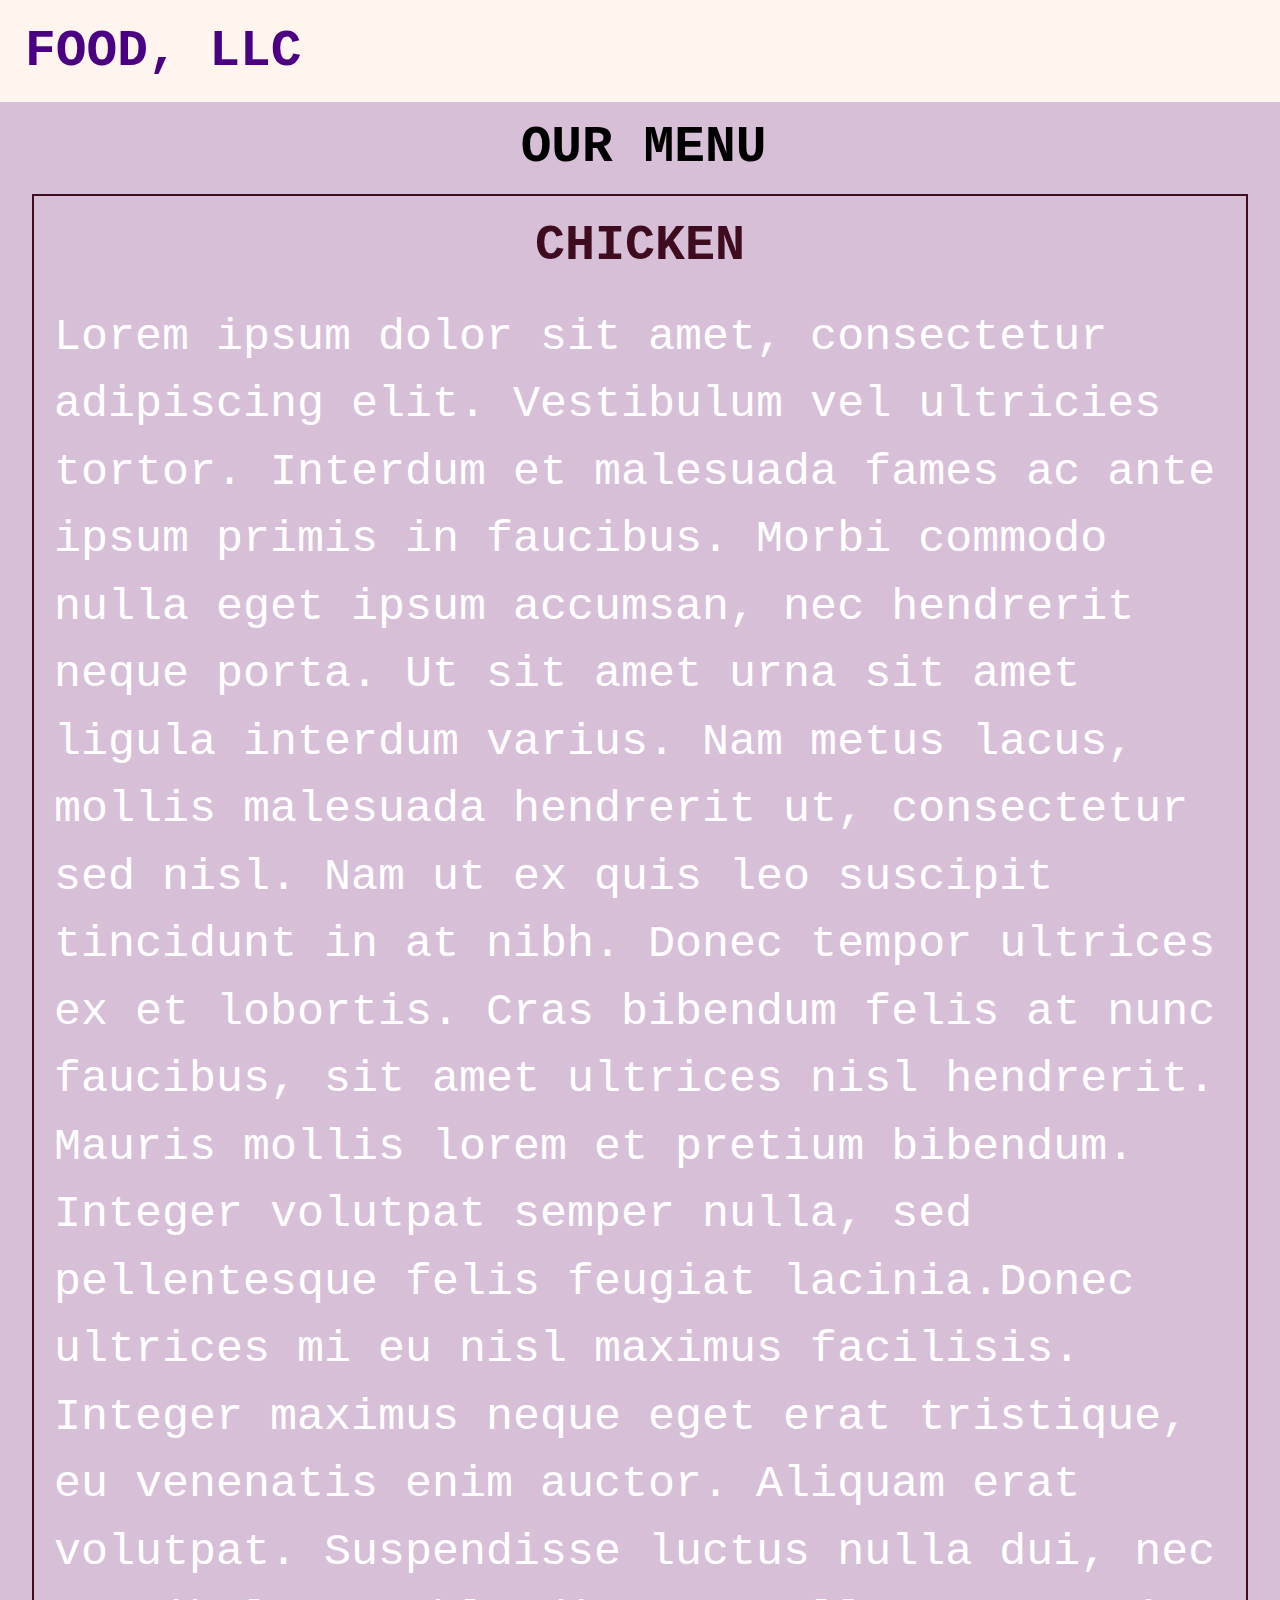
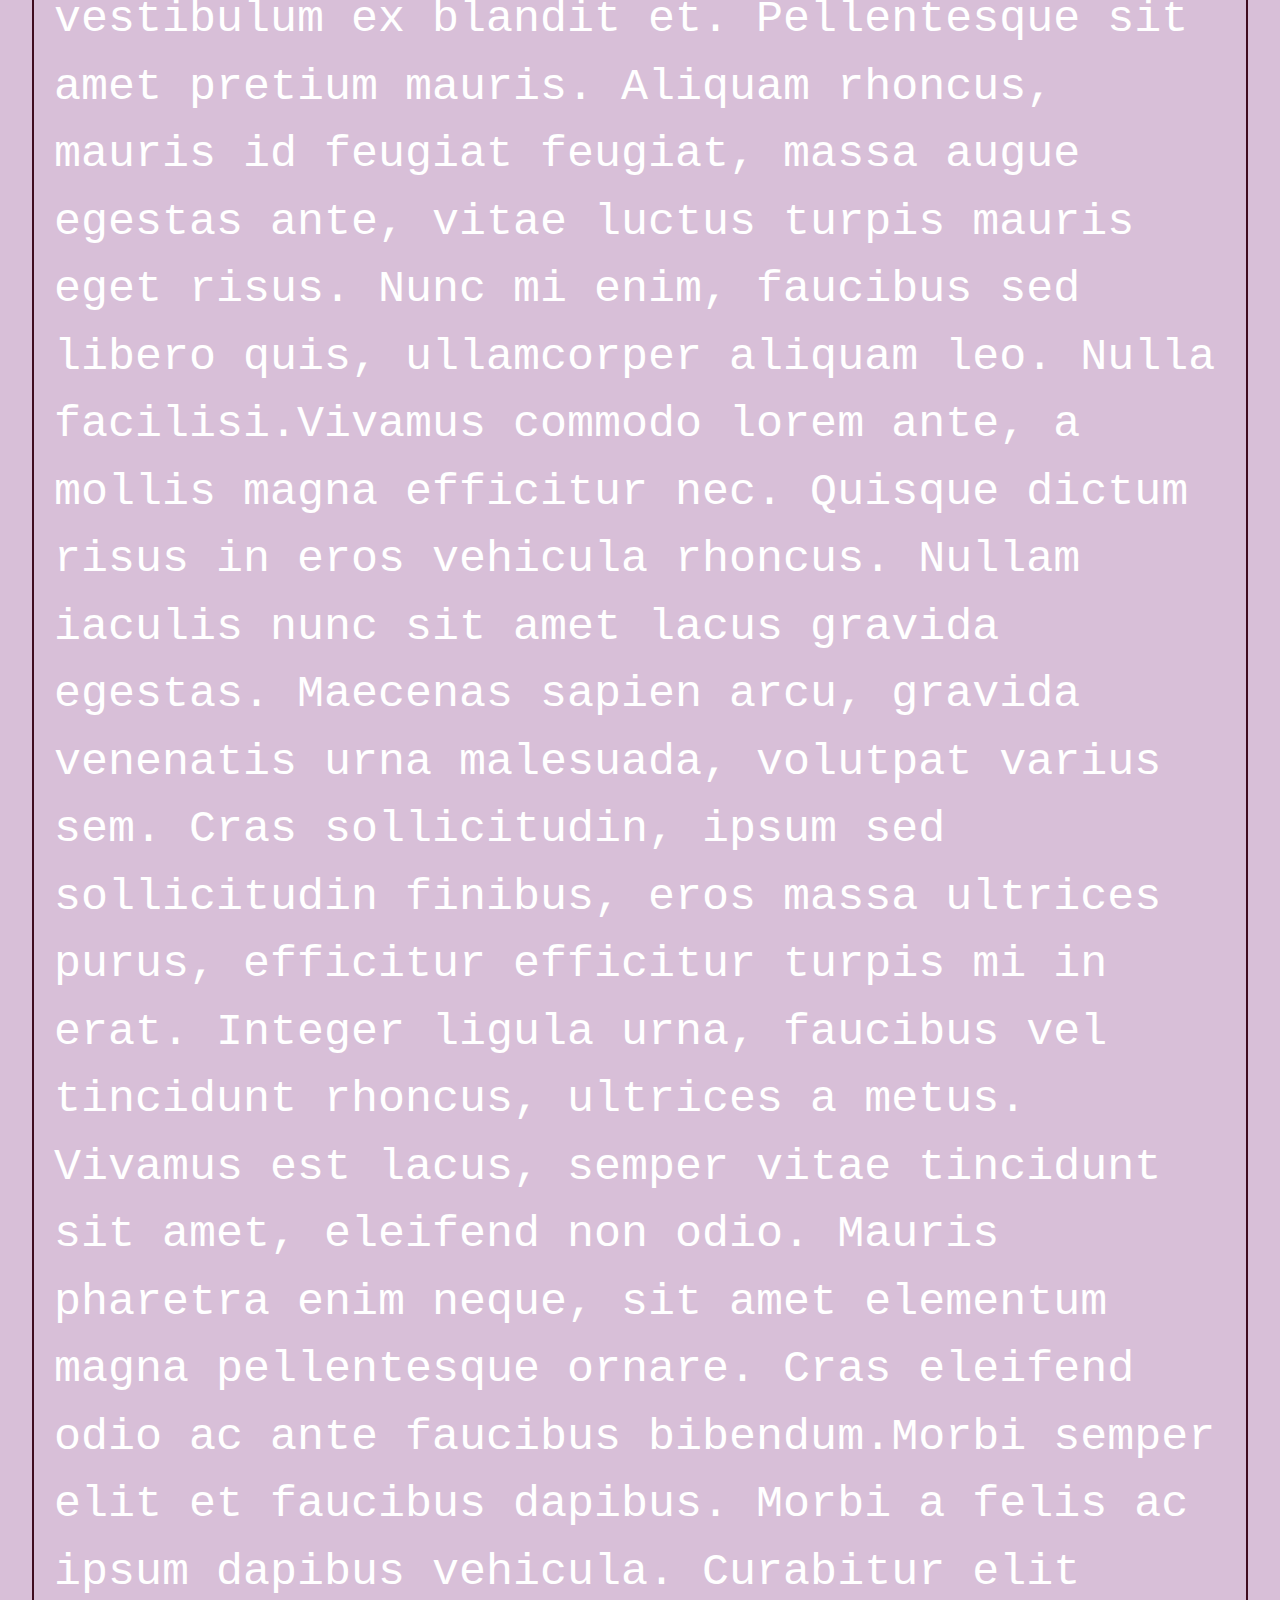
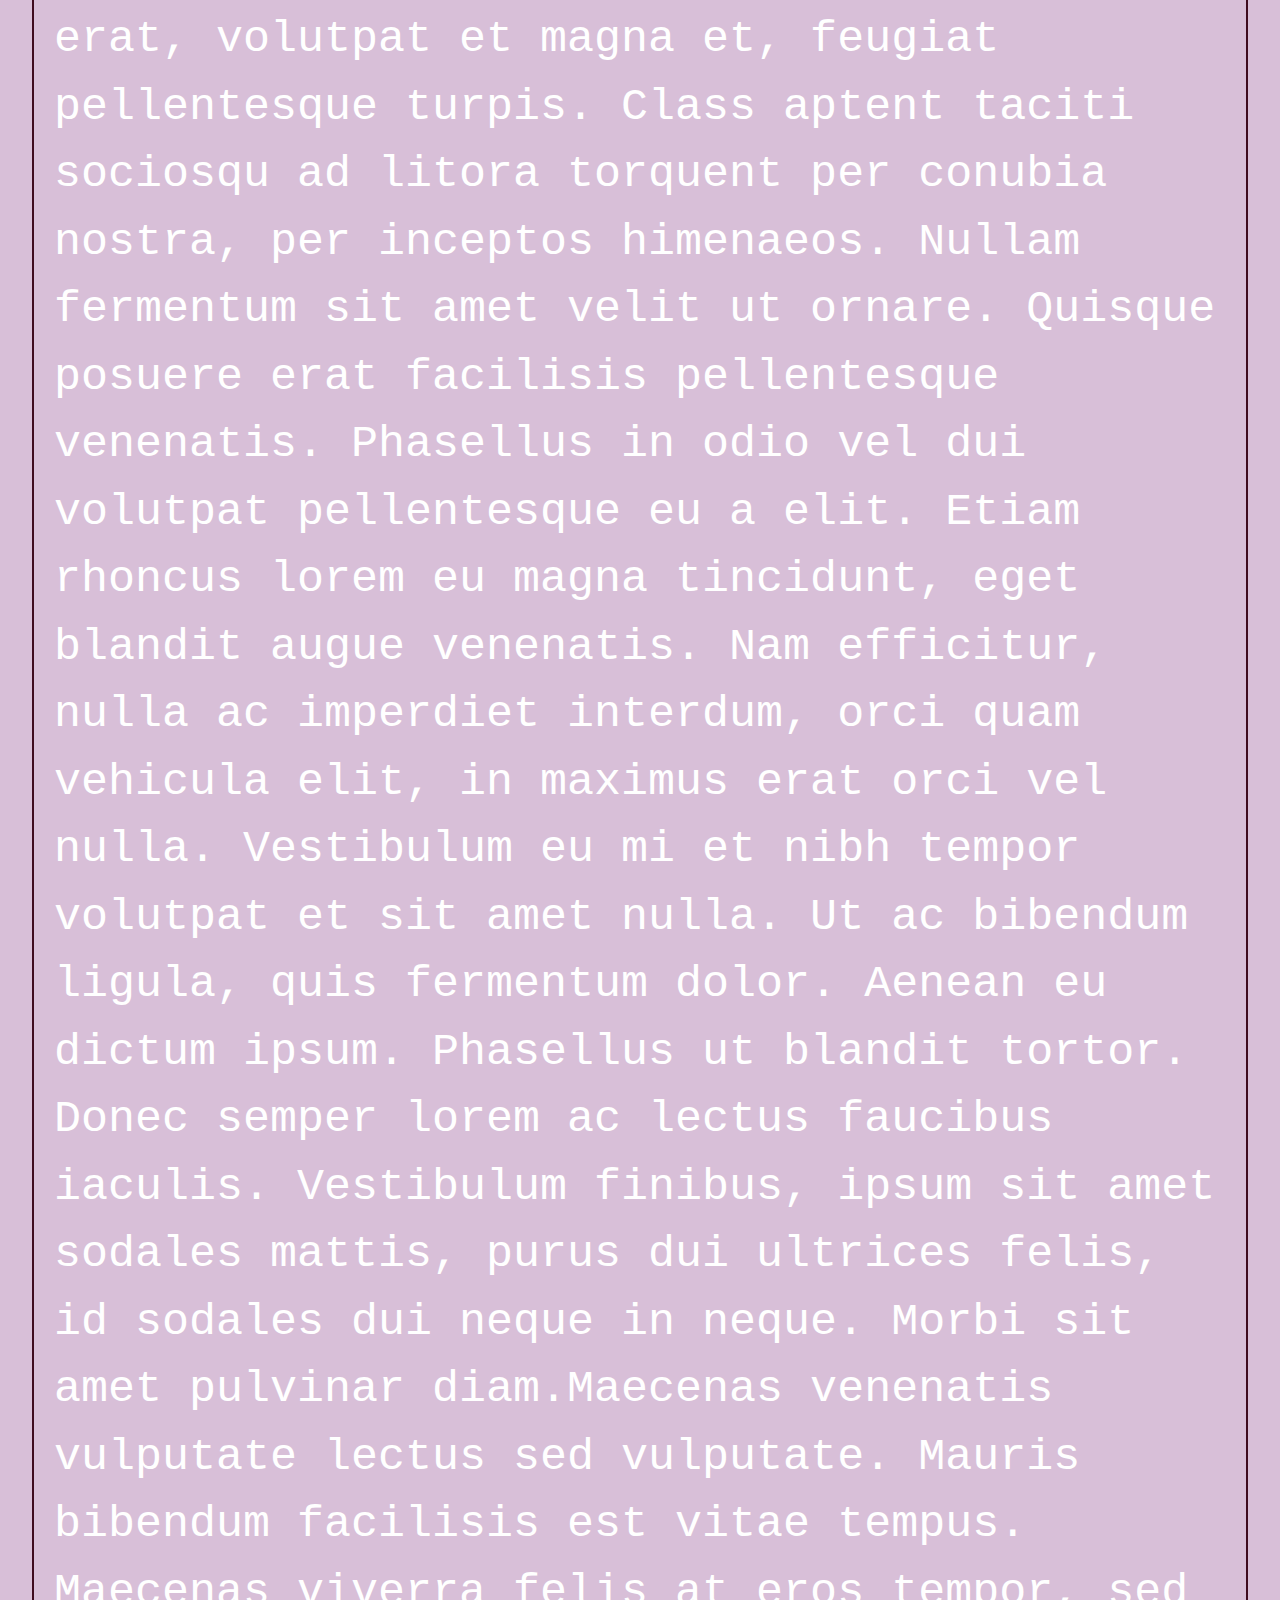
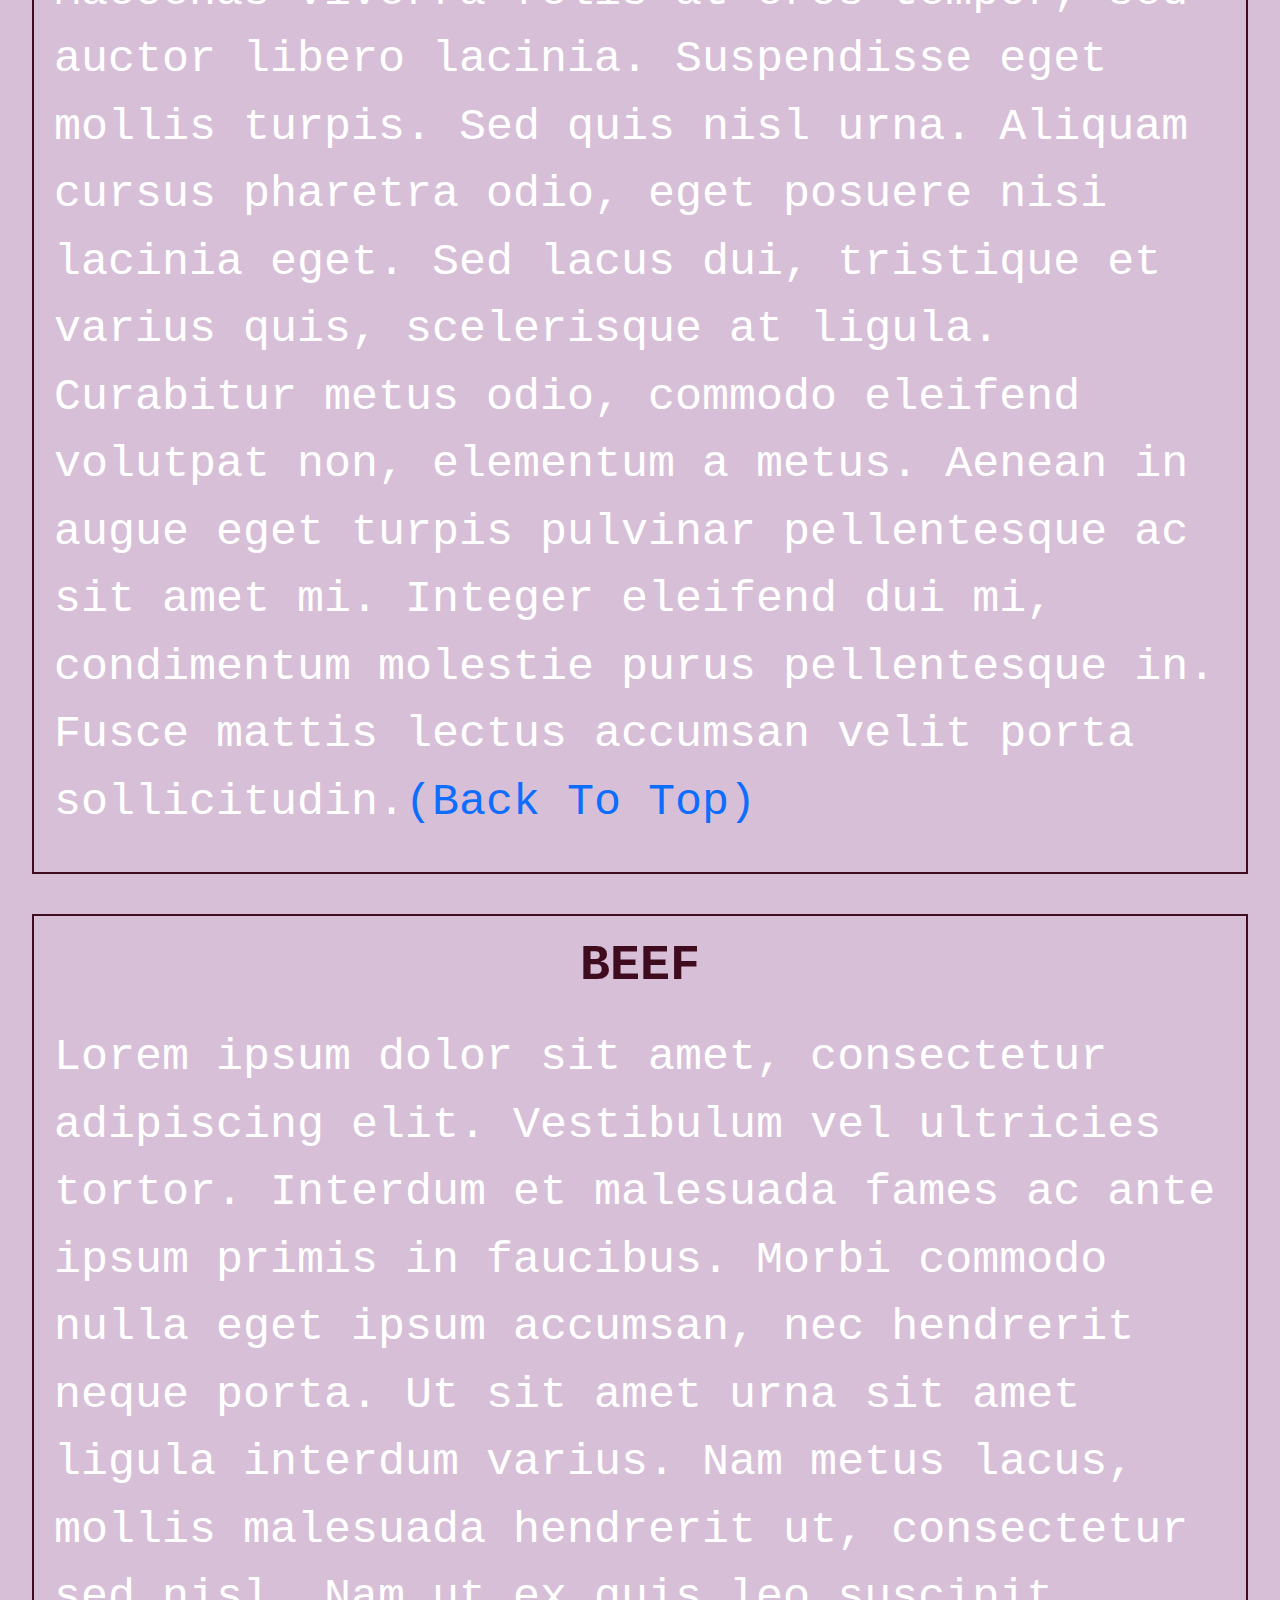
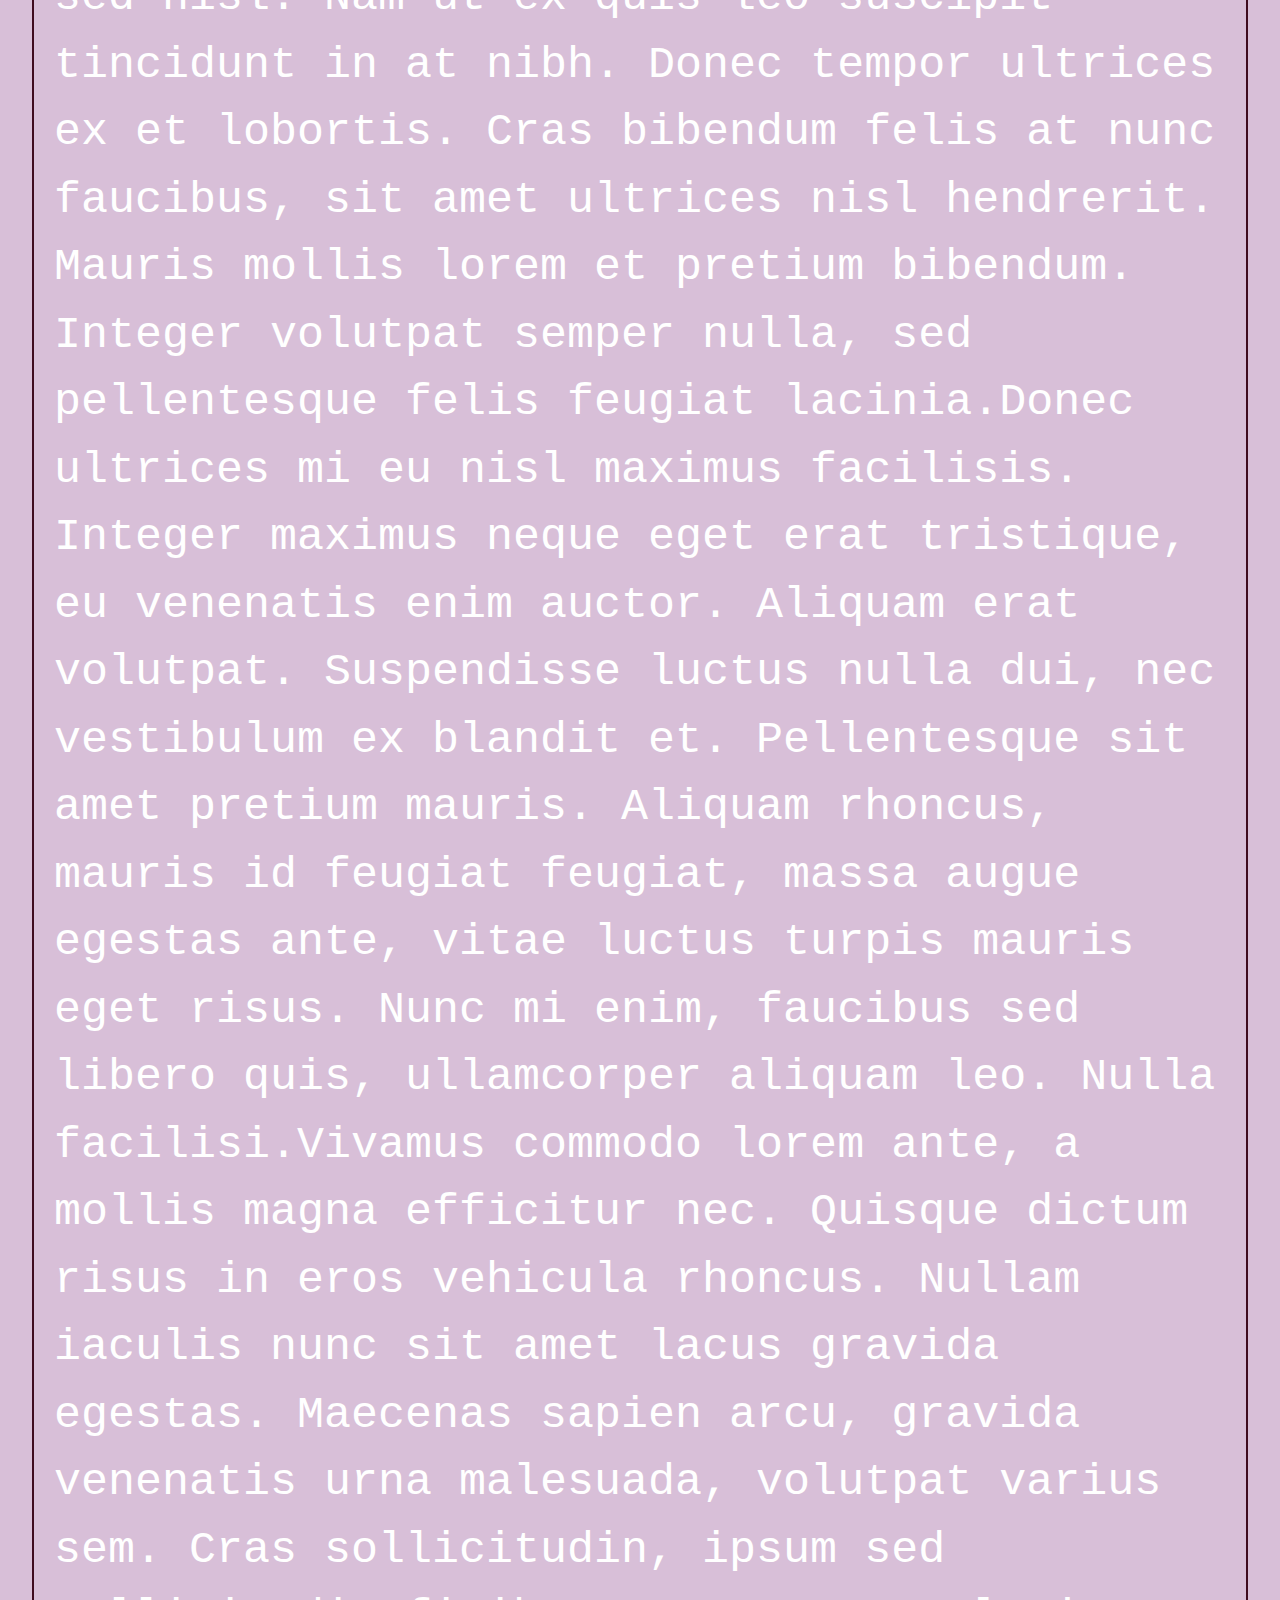
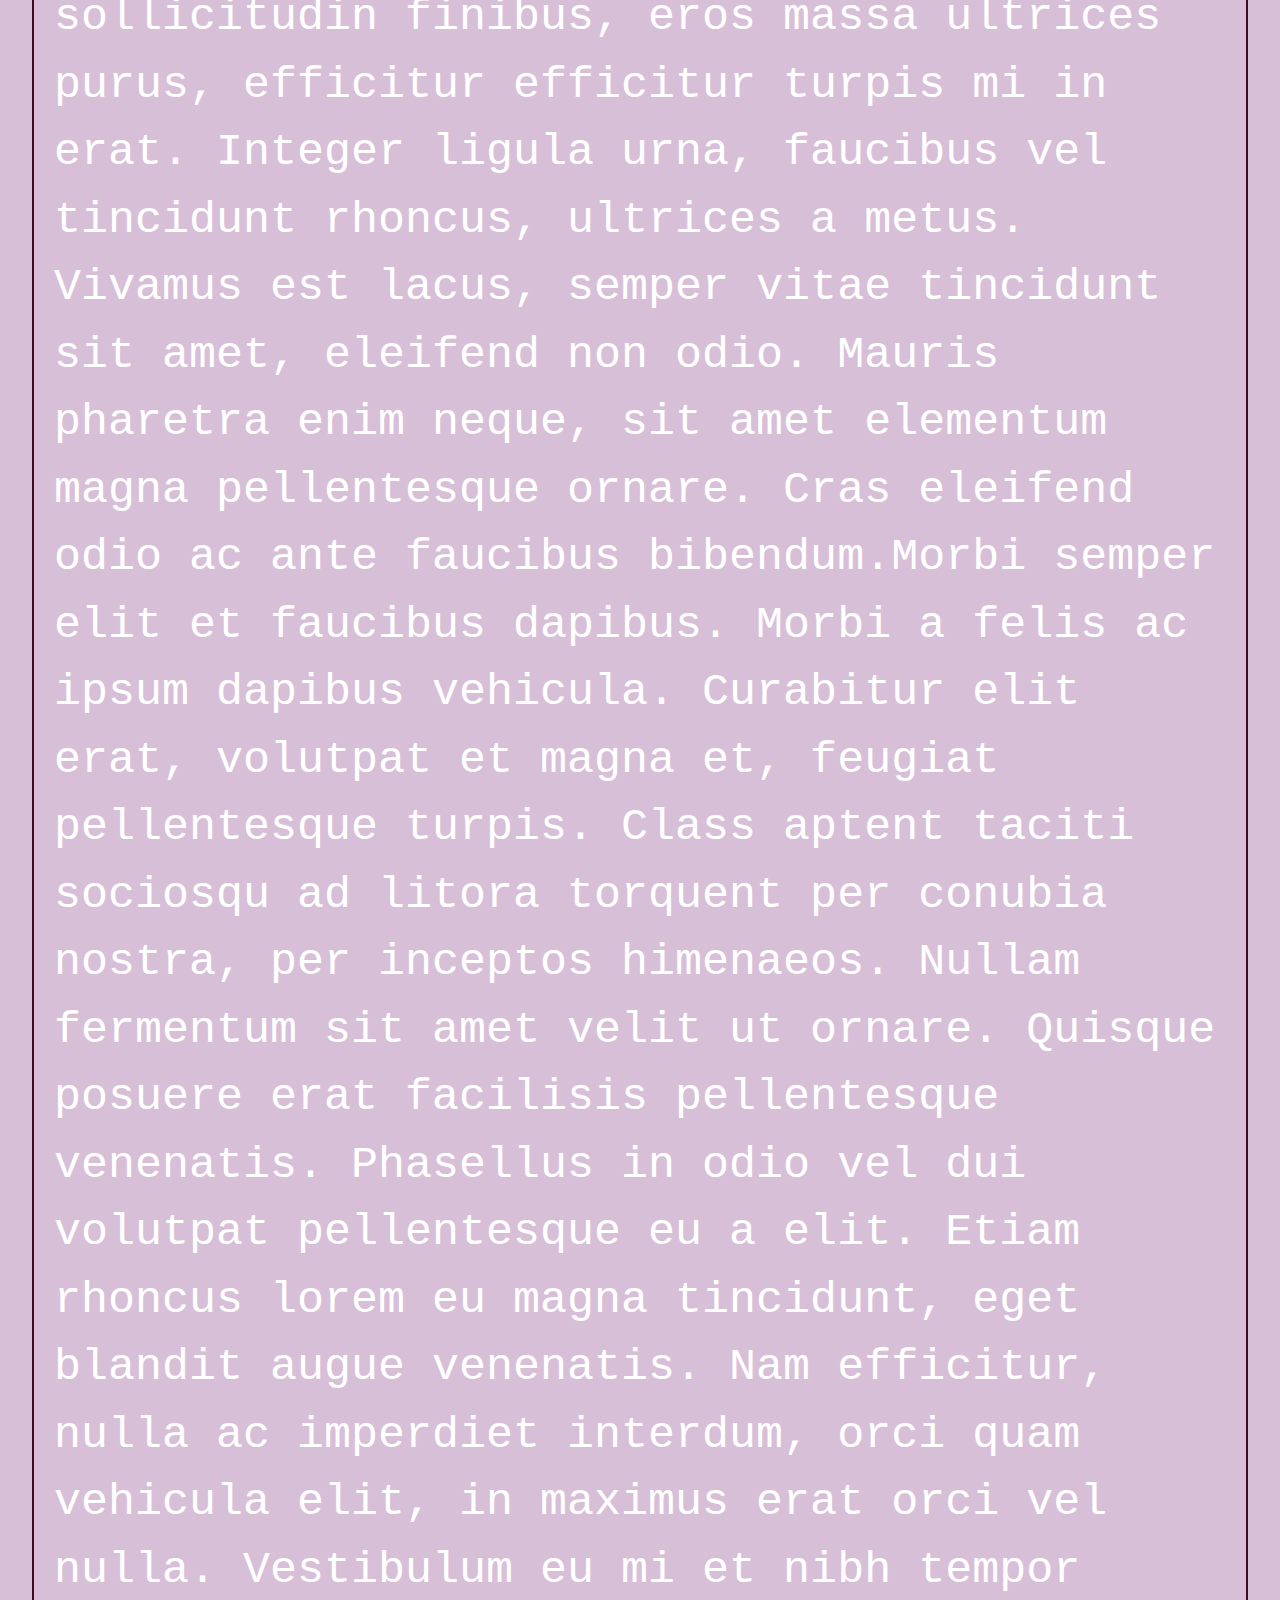
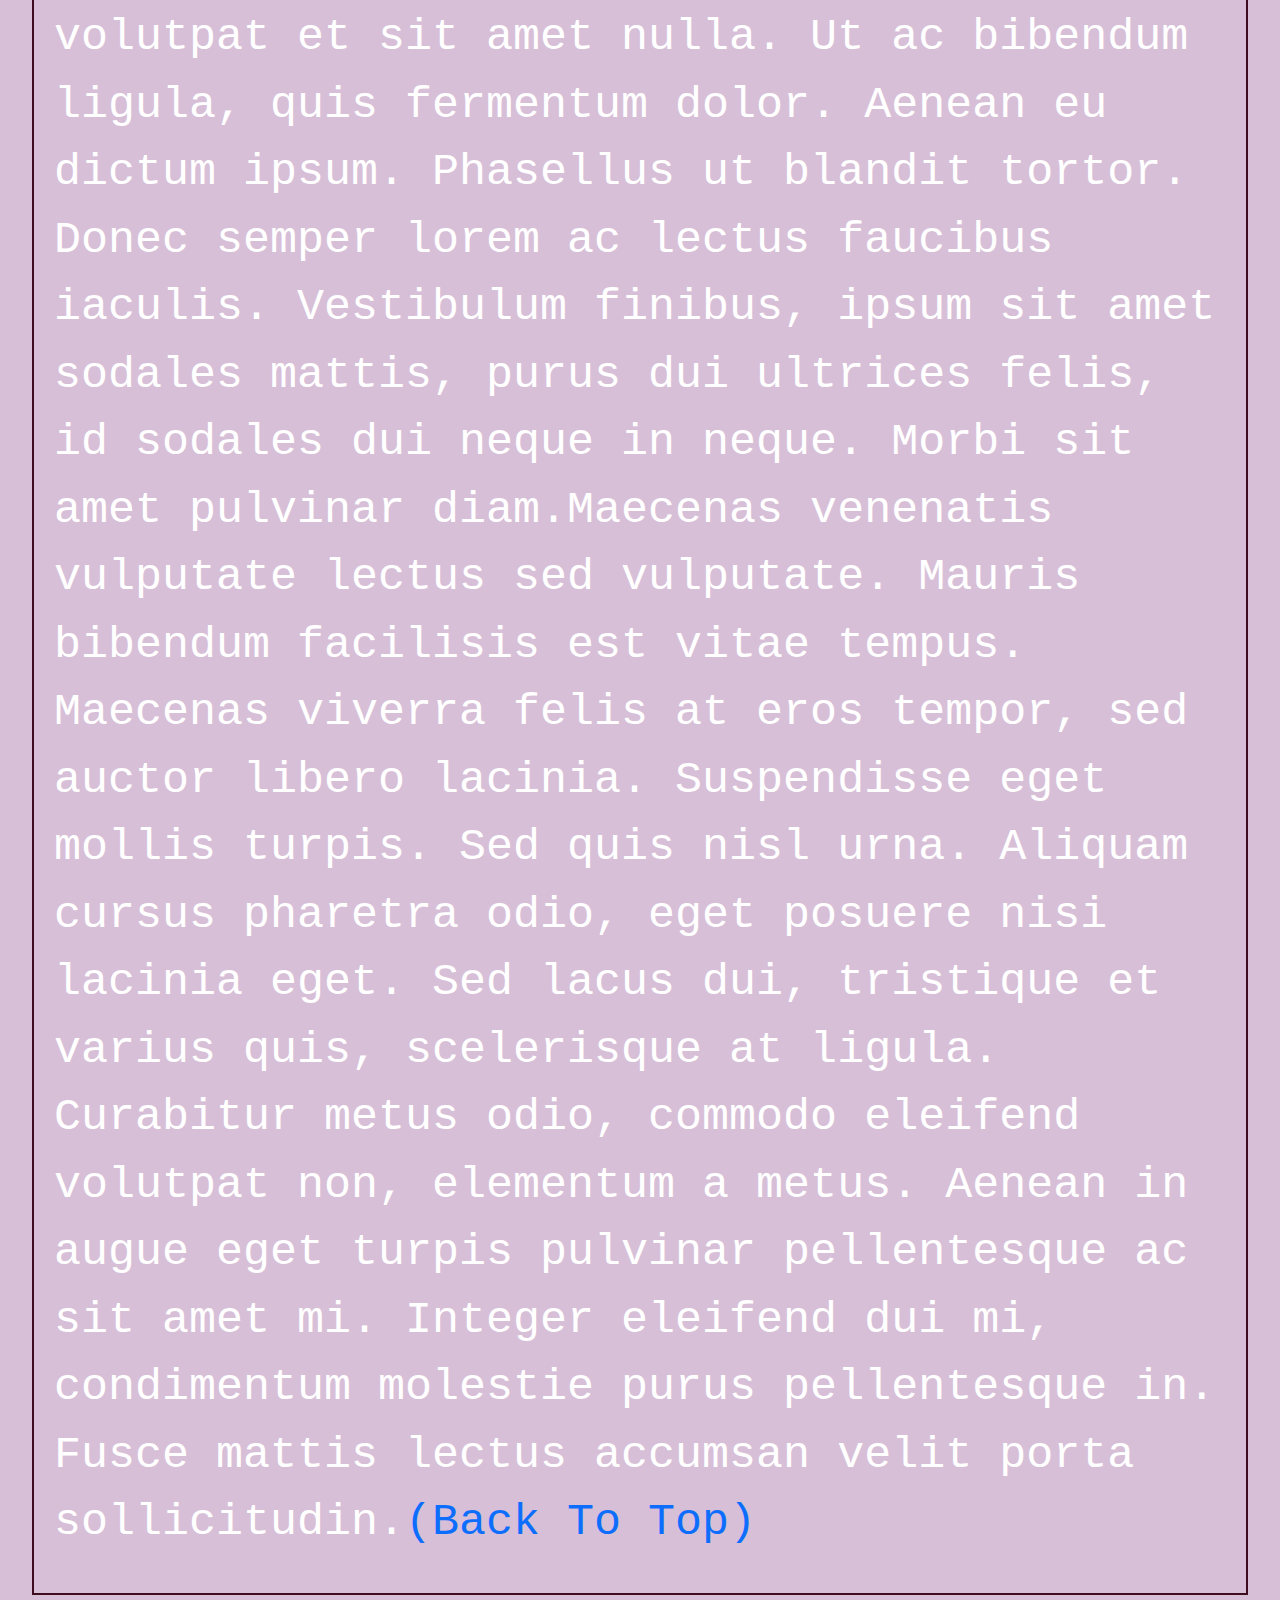
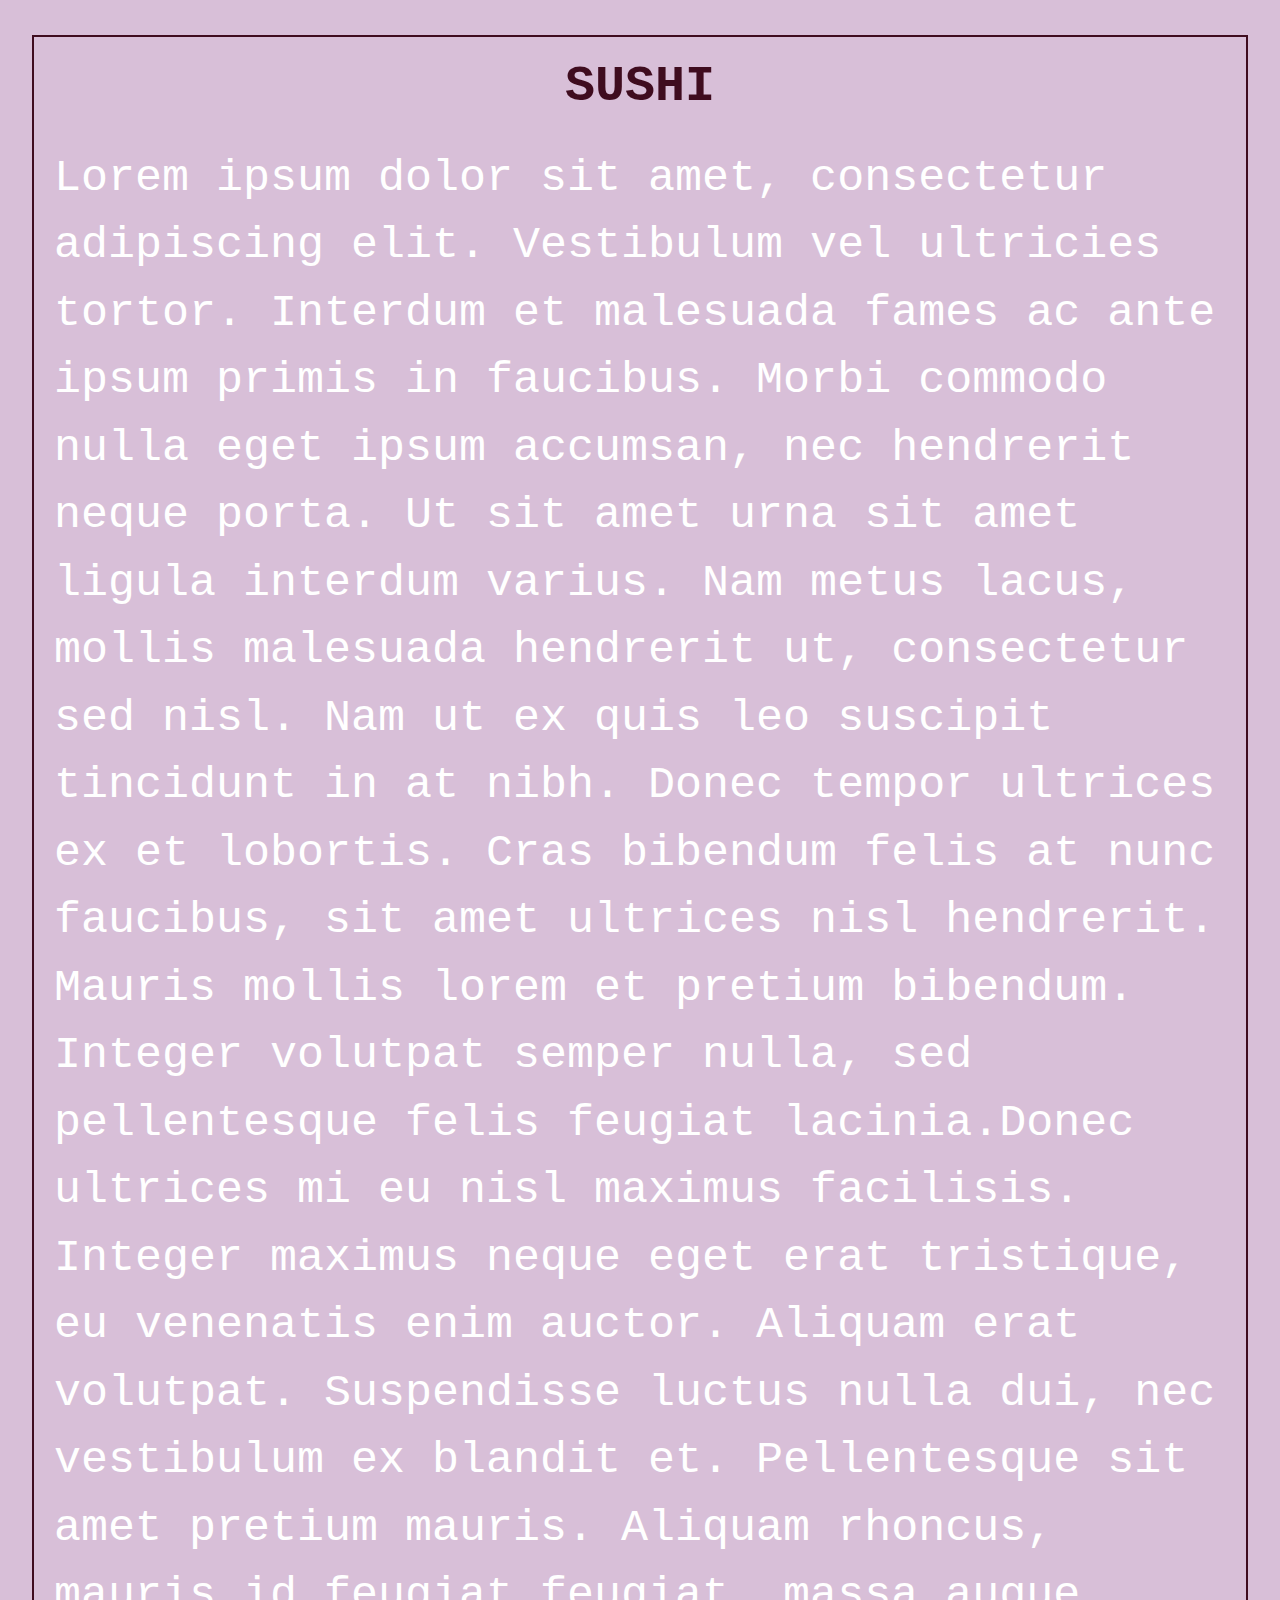
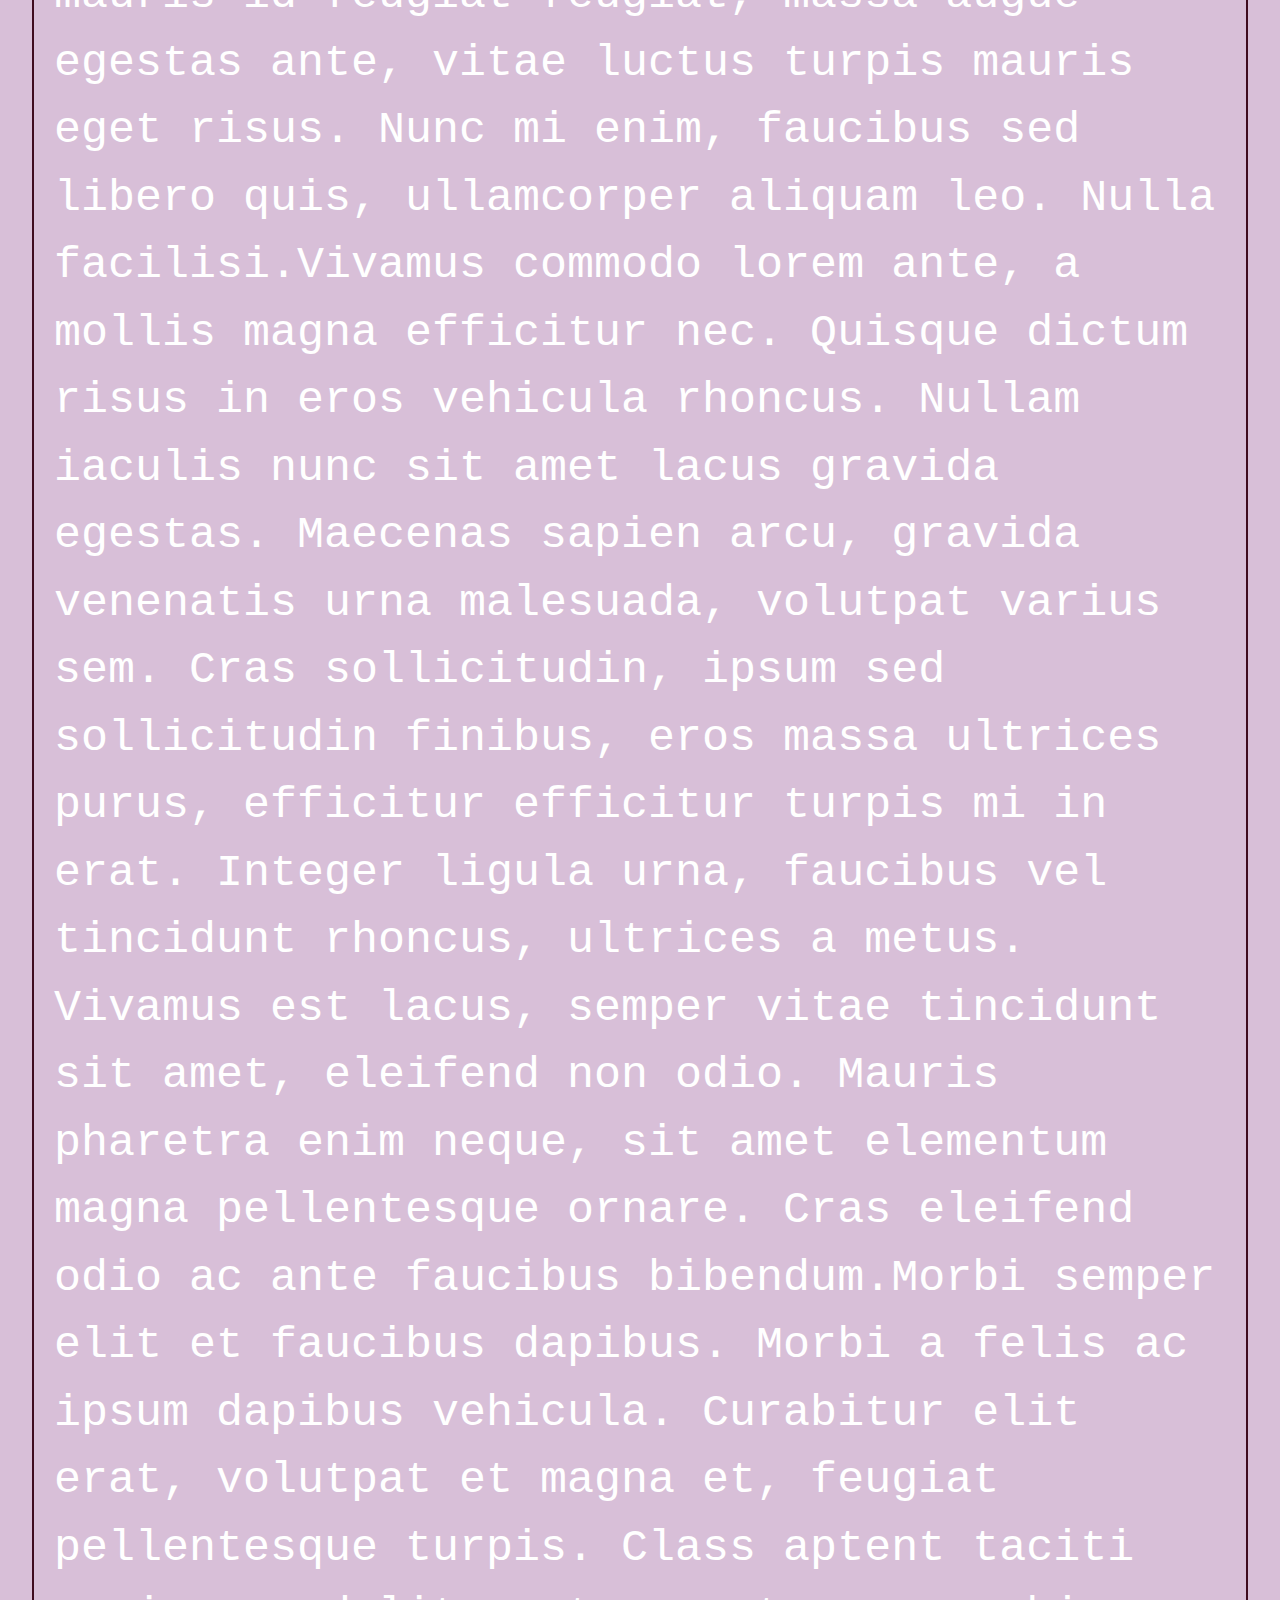
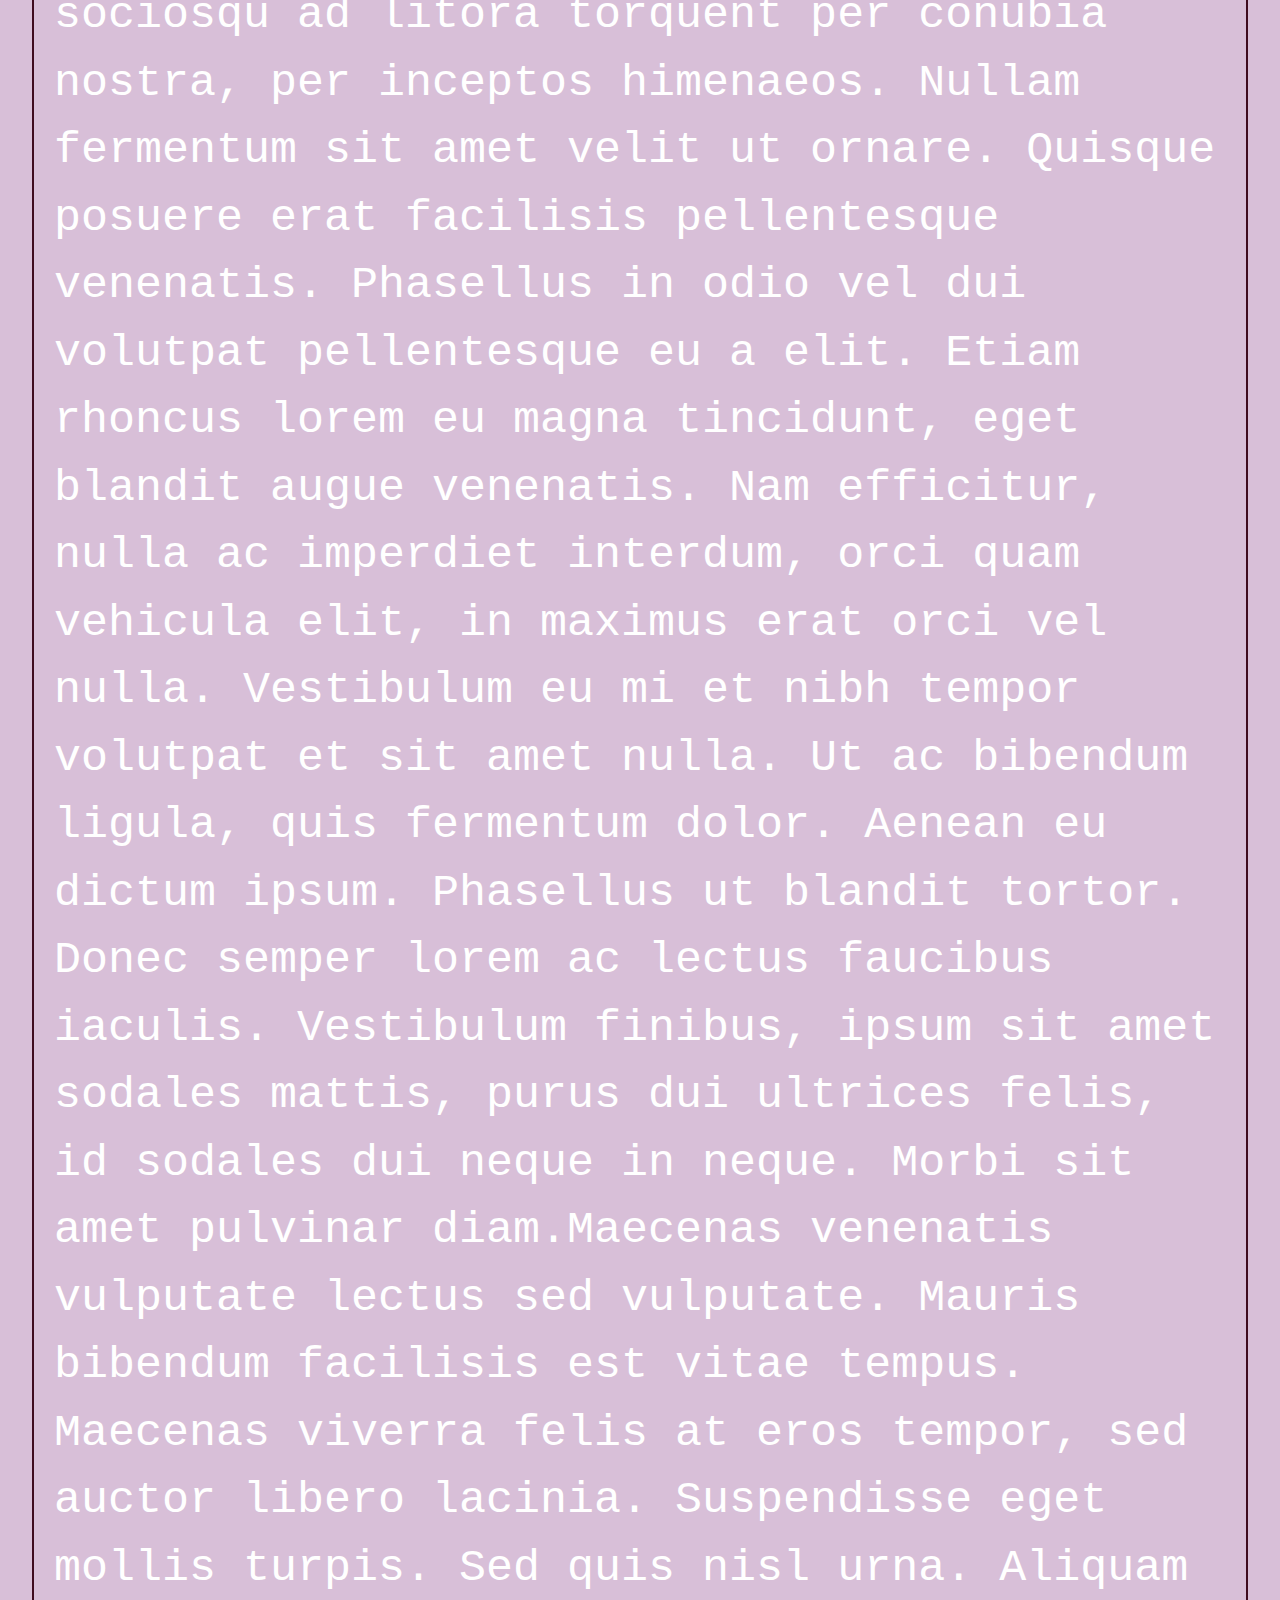
==== Solution/index.html @ 659c0ac9 "Sol" ====
<!DOCTYPE html>
<html lang="en">
  <head>
    <meta charset="utf-8">
    <meta http-equiv="X-UA-Compatible" content="IE=edge">
    <meta name="viewport" content="width=device-width, initial-scale=1">
    <title>Food LLC</title>
    <link rel="stylesheet" href="css/bootstrap.min.css">
    <link rel="stylesheet" href="css/rest.css">
  </head>


<body>
  <header>

        <nav id="header-nav" class="navbar p-0">
            <div class="container-fluid g-0">

                <a class="navbar-brand pull-left" href="#">
              
                         <h1>Food, LLC </h1>  

                </a>      
               

        
                  <button class="navbar-toggler d-block d-sm-none" type="button" data-bs-toggle="collapse" data-bs-target="#navbarTogglerDemo02" aria-controls="navbarTogglerDemo02" aria-expanded="false" aria-label="Toggle navigation">
                  <span class="navbar-toggler-icon"></span>
                 
                  
                  </button>

                  <div class="collapse navbar-collapse g-0" id="navbarTogglerDemo02">

                      <ul id="nav-list" class="navbar-nav mb-lg-0 d-block d-sm-none">


                         <li class="nav-item">
                            <a href ="#chicken" class="nav-link text-center">Chicken</a>
                         </li>

                         <li class="nav-item active">
                            <a href ="#beef"class="nav-link text-center">Beef</a>
                         </li>

                         <li class="nav-item">
                           <a href ="#sushi" class="nav-link text-center">Sushi</a>
                         </li>
                     </ul>

                  </div>

                </div>

             </nav>

       </header>

  

<!-- Main Content -->
  <div id="main-content" class="container-fluid">

    <h2 class="text-center"> Our Menu </h2>
    

    <div class="row">

      <div class="col-lg-12">
    
          <div class="category-tile">
            
            <h3 class="text-center" id="chicken">Chicken</h3>
            <p>Lorem ipsum dolor sit amet, consectetur adipiscing elit. Vestibulum vel ultricies tortor. Interdum et malesuada fames ac ante ipsum primis in faucibus. Morbi commodo nulla eget ipsum accumsan, nec hendrerit neque porta. Ut sit amet urna sit amet ligula interdum varius. Nam metus lacus, mollis malesuada hendrerit ut, consectetur sed nisl. Nam ut ex quis leo suscipit tincidunt in at nibh. Donec tempor ultrices ex et lobortis. Cras bibendum felis at nunc faucibus, sit amet ultrices nisl hendrerit. Mauris mollis lorem et pretium bibendum. Integer volutpat semper nulla, sed pellentesque felis feugiat lacinia.Donec ultrices mi eu nisl maximus facilisis. Integer maximus neque eget erat tristique, eu venenatis enim auctor. Aliquam erat volutpat. Suspendisse luctus nulla dui, nec vestibulum ex blandit et. Pellentesque sit amet pretium mauris. Aliquam rhoncus, mauris id feugiat feugiat, massa augue egestas ante, vitae luctus turpis mauris eget risus. Nunc mi enim, faucibus sed libero quis, ullamcorper aliquam leo. Nulla facilisi.Vivamus commodo lorem ante, a mollis magna efficitur nec. Quisque dictum risus in eros vehicula rhoncus. Nullam iaculis nunc sit amet lacus gravida egestas. Maecenas sapien arcu, gravida venenatis urna malesuada, volutpat varius sem. Cras sollicitudin, ipsum sed sollicitudin finibus, eros massa ultrices purus, efficitur efficitur turpis mi in erat. Integer ligula urna, faucibus vel tincidunt rhoncus, ultrices a metus. Vivamus est lacus, semper vitae tincidunt sit amet, eleifend non odio. Mauris pharetra enim neque, sit amet elementum magna pellentesque ornare. Cras eleifend odio ac ante faucibus bibendum.Morbi semper elit et faucibus dapibus. Morbi a felis ac ipsum dapibus vehicula. Curabitur elit erat, volutpat et magna et, feugiat pellentesque turpis. Class aptent taciti sociosqu ad litora torquent per conubia nostra, per inceptos himenaeos. Nullam fermentum sit amet velit ut ornare. Quisque posuere erat facilisis pellentesque venenatis. Phasellus in odio vel dui volutpat pellentesque eu a elit. Etiam rhoncus lorem eu magna tincidunt, eget blandit augue venenatis. Nam efficitur, nulla ac imperdiet interdum, orci quam vehicula elit, in maximus erat orci vel nulla. Vestibulum eu mi et nibh tempor volutpat et sit amet nulla. Ut ac bibendum ligula, quis fermentum dolor. Aenean eu dictum ipsum. Phasellus ut blandit tortor. Donec semper lorem ac lectus faucibus iaculis. Vestibulum finibus, ipsum sit amet sodales mattis, purus dui ultrices felis, id sodales dui neque in neque. Morbi sit amet pulvinar diam.Maecenas venenatis vulputate lectus sed vulputate. Mauris bibendum facilisis est vitae tempus. Maecenas viverra felis at eros tempor, sed auctor libero lacinia. Suspendisse eget mollis turpis. Sed quis nisl urna. Aliquam cursus pharetra odio, eget posuere nisi lacinia eget. Sed lacus dui, tristique et varius quis, scelerisque at ligula. Curabitur metus odio, commodo eleifend volutpat non, elementum a metus. Aenean in augue eget turpis pulvinar pellentesque ac sit amet mi. Integer eleifend dui mi, condimentum molestie purus pellentesque in. Fusce mattis lectus accumsan velit porta sollicitudin.<a href="#header-nav">(Back To Top)</a></p>
          </div>
       
      </div>

      <div class="col-lg-12">
       
          <div class="category-tile">
            
            <h3 class="text-center" id="beef">Beef</h3>
            <p>Lorem ipsum dolor sit amet, consectetur adipiscing elit. Vestibulum vel ultricies tortor. Interdum et malesuada fames ac ante ipsum primis in faucibus. Morbi commodo nulla eget ipsum accumsan, nec hendrerit neque porta. Ut sit amet urna sit amet ligula interdum varius. Nam metus lacus, mollis malesuada hendrerit ut, consectetur sed nisl. Nam ut ex quis leo suscipit tincidunt in at nibh. Donec tempor ultrices ex et lobortis. Cras bibendum felis at nunc faucibus, sit amet ultrices nisl hendrerit. Mauris mollis lorem et pretium bibendum. Integer volutpat semper nulla, sed pellentesque felis feugiat lacinia.Donec ultrices mi eu nisl maximus facilisis. Integer maximus neque eget erat tristique, eu venenatis enim auctor. Aliquam erat volutpat. Suspendisse luctus nulla dui, nec vestibulum ex blandit et. Pellentesque sit amet pretium mauris. Aliquam rhoncus, mauris id feugiat feugiat, massa augue egestas ante, vitae luctus turpis mauris eget risus. Nunc mi enim, faucibus sed libero quis, ullamcorper aliquam leo. Nulla facilisi.Vivamus commodo lorem ante, a mollis magna efficitur nec. Quisque dictum risus in eros vehicula rhoncus. Nullam iaculis nunc sit amet lacus gravida egestas. Maecenas sapien arcu, gravida venenatis urna malesuada, volutpat varius sem. Cras sollicitudin, ipsum sed sollicitudin finibus, eros massa ultrices purus, efficitur efficitur turpis mi in erat. Integer ligula urna, faucibus vel tincidunt rhoncus, ultrices a metus. Vivamus est lacus, semper vitae tincidunt sit amet, eleifend non odio. Mauris pharetra enim neque, sit amet elementum magna pellentesque ornare. Cras eleifend odio ac ante faucibus bibendum.Morbi semper elit et faucibus dapibus. Morbi a felis ac ipsum dapibus vehicula. Curabitur elit erat, volutpat et magna et, feugiat pellentesque turpis. Class aptent taciti sociosqu ad litora torquent per conubia nostra, per inceptos himenaeos. Nullam fermentum sit amet velit ut ornare. Quisque posuere erat facilisis pellentesque venenatis. Phasellus in odio vel dui volutpat pellentesque eu a elit. Etiam rhoncus lorem eu magna tincidunt, eget blandit augue venenatis. Nam efficitur, nulla ac imperdiet interdum, orci quam vehicula elit, in maximus erat orci vel nulla. Vestibulum eu mi et nibh tempor volutpat et sit amet nulla. Ut ac bibendum ligula, quis fermentum dolor. Aenean eu dictum ipsum. Phasellus ut blandit tortor. Donec semper lorem ac lectus faucibus iaculis. Vestibulum finibus, ipsum sit amet sodales mattis, purus dui ultrices felis, id sodales dui neque in neque. Morbi sit amet pulvinar diam.Maecenas venenatis vulputate lectus sed vulputate. Mauris bibendum facilisis est vitae tempus. Maecenas viverra felis at eros tempor, sed auctor libero lacinia. Suspendisse eget mollis turpis. Sed quis nisl urna. Aliquam cursus pharetra odio, eget posuere nisi lacinia eget. Sed lacus dui, tristique et varius quis, scelerisque at ligula. Curabitur metus odio, commodo eleifend volutpat non, elementum a metus. Aenean in augue eget turpis pulvinar pellentesque ac sit amet mi. Integer eleifend dui mi, condimentum molestie purus pellentesque in. Fusce mattis lectus accumsan velit porta sollicitudin.<a href="#header-nav">(Back To Top)</a></p>
          </div>
       
      </div>

      <div class="col-lg-12">
        
          <div class="category-tile">
            
            <h3 class="text-center" id="sushi">Sushi</h3>
            <p>Lorem ipsum dolor sit amet, consectetur adipiscing elit. Vestibulum vel ultricies tortor. Interdum et malesuada fames ac ante ipsum primis in faucibus. Morbi commodo nulla eget ipsum accumsan, nec hendrerit neque porta. Ut sit amet urna sit amet ligula interdum varius. Nam metus lacus, mollis malesuada hendrerit ut, consectetur sed nisl. Nam ut ex quis leo suscipit tincidunt in at nibh. Donec tempor ultrices ex et lobortis. Cras bibendum felis at nunc faucibus, sit amet ultrices nisl hendrerit. Mauris mollis lorem et pretium bibendum. Integer volutpat semper nulla, sed pellentesque felis feugiat lacinia.Donec ultrices mi eu nisl maximus facilisis. Integer maximus neque eget erat tristique, eu venenatis enim auctor. Aliquam erat volutpat. Suspendisse luctus nulla dui, nec vestibulum ex blandit et. Pellentesque sit amet pretium mauris. Aliquam rhoncus, mauris id feugiat feugiat, massa augue egestas ante, vitae luctus turpis mauris eget risus. Nunc mi enim, faucibus sed libero quis, ullamcorper aliquam leo. Nulla facilisi.Vivamus commodo lorem ante, a mollis magna efficitur nec. Quisque dictum risus in eros vehicula rhoncus. Nullam iaculis nunc sit amet lacus gravida egestas. Maecenas sapien arcu, gravida venenatis urna malesuada, volutpat varius sem. Cras sollicitudin, ipsum sed sollicitudin finibus, eros massa ultrices purus, efficitur efficitur turpis mi in erat. Integer ligula urna, faucibus vel tincidunt rhoncus, ultrices a metus. Vivamus est lacus, semper vitae tincidunt sit amet, eleifend non odio. Mauris pharetra enim neque, sit amet elementum magna pellentesque ornare. Cras eleifend odio ac ante faucibus bibendum.Morbi semper elit et faucibus dapibus. Morbi a felis ac ipsum dapibus vehicula. Curabitur elit erat, volutpat et magna et, feugiat pellentesque turpis. Class aptent taciti sociosqu ad litora torquent per conubia nostra, per inceptos himenaeos. Nullam fermentum sit amet velit ut ornare. Quisque posuere erat facilisis pellentesque venenatis. Phasellus in odio vel dui volutpat pellentesque eu a elit. Etiam rhoncus lorem eu magna tincidunt, eget blandit augue venenatis. Nam efficitur, nulla ac imperdiet interdum, orci quam vehicula elit, in maximus erat orci vel nulla. Vestibulum eu mi et nibh tempor volutpat et sit amet nulla. Ut ac bibendum ligula, quis fermentum dolor. Aenean eu dictum ipsum. Phasellus ut blandit tortor. Donec semper lorem ac lectus faucibus iaculis. Vestibulum finibus, ipsum sit amet sodales mattis, purus dui ultrices felis, id sodales dui neque in neque. Morbi sit amet pulvinar diam.Maecenas venenatis vulputate lectus sed vulputate. Mauris bibendum facilisis est vitae tempus. Maecenas viverra felis at eros tempor, sed auctor libero lacinia. Suspendisse eget mollis turpis. Sed quis nisl urna. Aliquam cursus pharetra odio, eget posuere nisi lacinia eget. Sed lacus dui, tristique et varius quis, scelerisque at ligula. Curabitur metus odio, commodo eleifend volutpat non, elementum a metus. Aenean in augue eget turpis pulvinar pellentesque ac sit amet mi. Integer eleifend dui mi, condimentum molestie purus pellentesque in. Fusce mattis lectus accumsan velit porta sollicitudin.<a href="#header-nav">(Back To Top)</a></p>
          </div>
        
      </div>
      
    </div>

  </div>



  <!-- End of #main-content -->




  


  <!-- jQuery (Bootstrap JS plugins depend on it) -->
  <script src="js/jquery-2.1.4.min.js"></script>
  <script src="js/bootstrap.min.js"></script>
  <script src="js/script.js"></script>
</body>
</html>
---- Solution/css/rest.css ----
body
{
	font-size: 16px;
	color: #fff;
	background-color: #D8BFD8;
	font-family: "Lucida Console", "Courier New", monospace;
}



/********************************************************/

#navbarTogglerDemo02
{
  width: 100%;
}

a:link
{
  text-decoration: none;
}


/*** HEADER START ***/


header
{
	background-color: #FFF5EE;	

}


.navbar-brand
{
	padding: 0 25px;
 

}

.navbar-brand h1  { /* Restaurant name */
  color: #4B0082;
  text-transform: uppercase;
  font-weight: bolder;
  line-height: 2;
  margin: 0 0 0 0;
}

.navbar-nav
{
  margin: 0;
  padding: 0;
  background-color: yellow;

  width: 100%;

}



li
{
border: 1px solid black;
}

#nav-list a:hover
{
  background: #E7E7E7;
  
}

#nav-list a:link
{
  text-decoration: none;
}


/*** HEADER END ***/




/********************************************************/



/**** BODY START ****/

h2
{
  color: #000;
  font-size: 20px;
  text-transform: uppercase;
  font-weight: bolder;
  line-height: 1;
  margin: 20px 0 0 7px;
}
.category-tile { 
  position: relative;
  border: 2px solid #3F0C1F;
  width: auto;
  height: auto;
  margin: 20px;
  padding:20px;

}
.category-tile h3 {
  font-size: 30px;
  font-weight: bolder;
  text-transform: uppercase;
  color: #3F0C1F;
  padding-bottom: 20px
  
}

.category-tile p {
  font-size: 14px;
}
.category-tile:hover {
  box-shadow: 0 1px 5px 1px #cccccc;
}

#menu-categories-title + div {
  margin-bottom: 50px;
}
/**** BODY END ****/




/********************************************************/



/** RESPONSIVE DESIGN **/


/*** Large Devices ***/
@media (min-width: 1200px)
{

.navbar-brand h1 { 
 
  font-size: 4vw;
  word-spacing: .00000001em;

  
}

h2
{
  
  font-size: 4vw;

}



.category-tile p {
  font-size: 45px;
}

.category-tile h3 {
  font-size: 50px;
}
  
} 

/*** Medium Devices ***/

@media (min-width: 768px) and (max-width: 1199px)
{

 
  .navbar-brand h1 { 
    font-size: 5vw; 
   
    padding-bottom: 10px;

  }

  h2
{
  
  font-size: 5vw;

}


.category-tile p {
  font-size: 40px;
}

.category-tile h3 {
  font-size: 45px;
}
  

}



/*** Small Devices ***/

@media (min-width: 576px) and (max-width: 767px)
{

  
  .navbar-brand h1 { 
    font-size: 6vw; 
  }

  h2
  { 
  
  font-size: 6vw;
 
  }
  .category-tile h3 {
  font-size: 40px;
  }

   .category-tile p {
  font-size: 35px;
  }
  
} 


/*** X-Small Devices ***/
@media (max-width: 575px) 
{

 /* Header */
  
  .navbar-brand h1 { 
   
    font-size: 9vw;
  }

  h2
  {
  
  font-size: 10vw;

  }

  .category-tile span {
  font-size: 30px;
  }
  
  .category-tile p {
  font-size: 25px;
  }

  #nav-list a
  {
    font-size: 2em;
  }

  
}
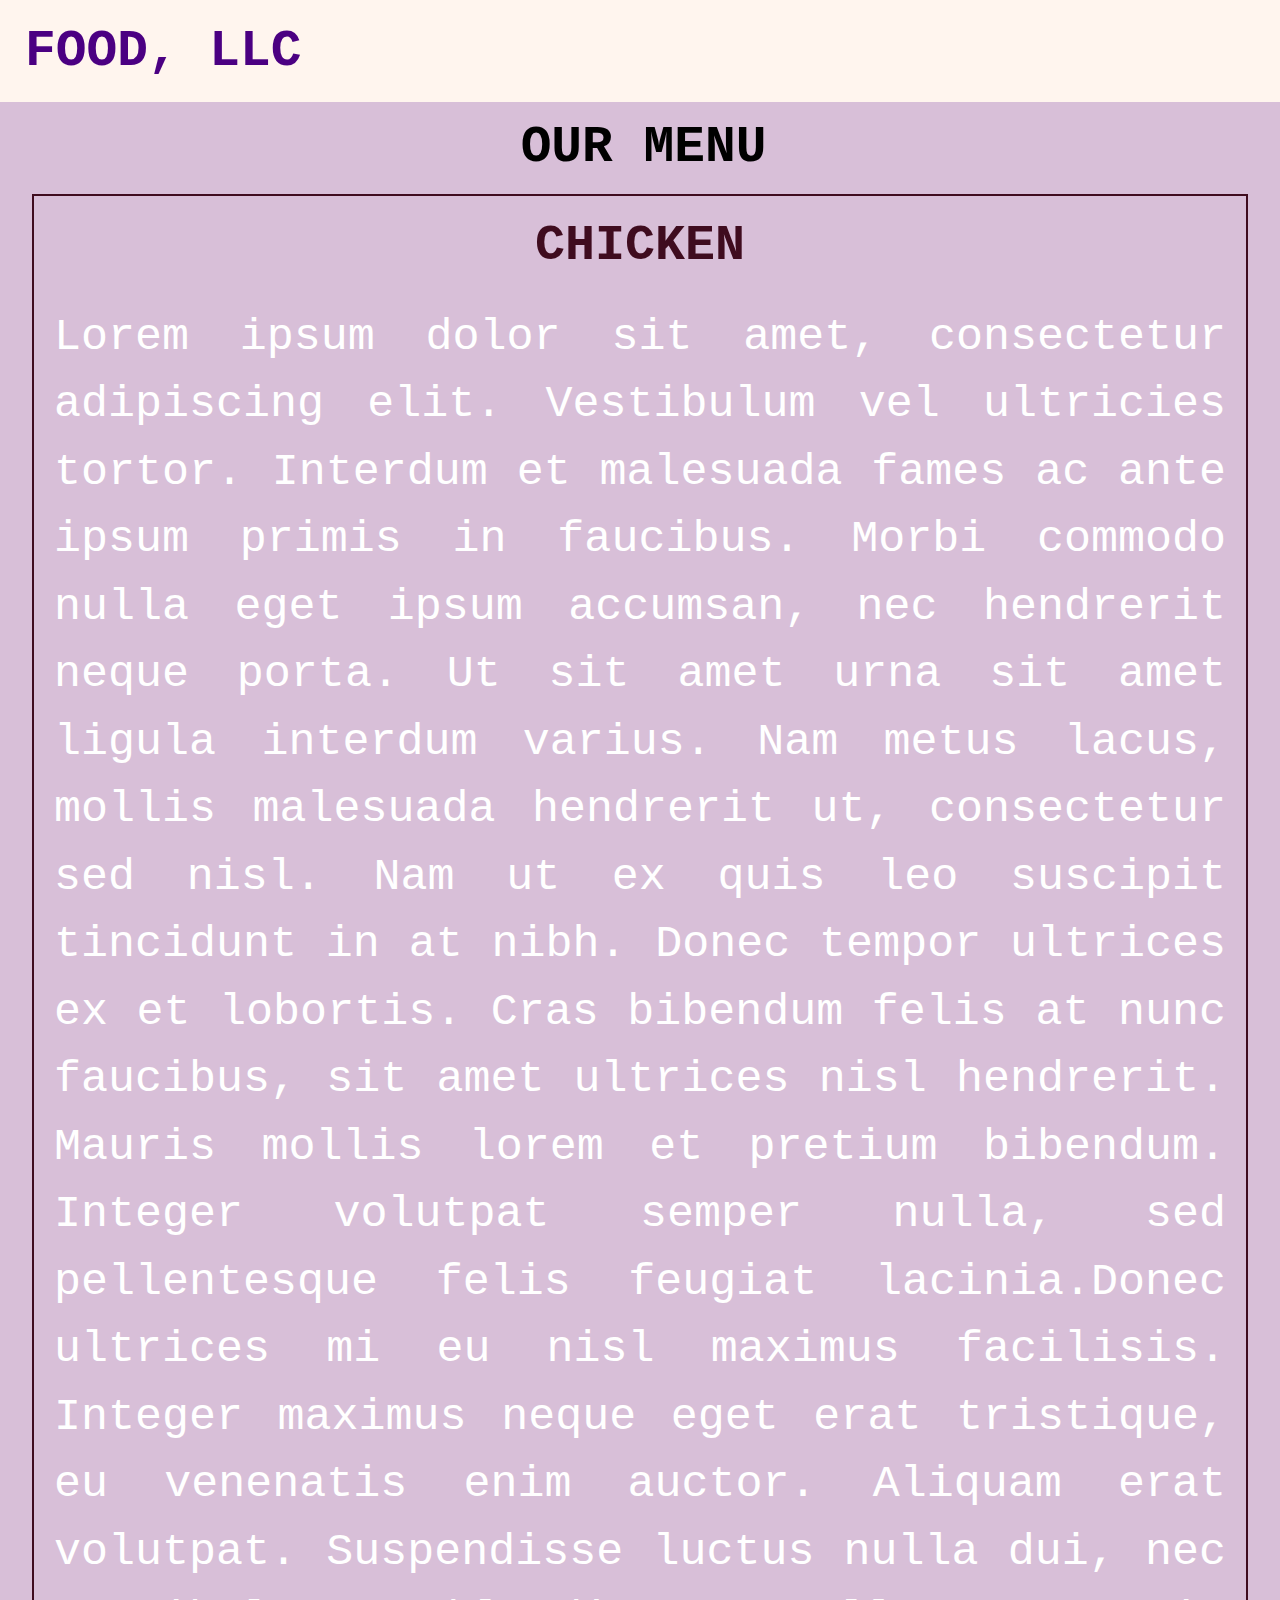
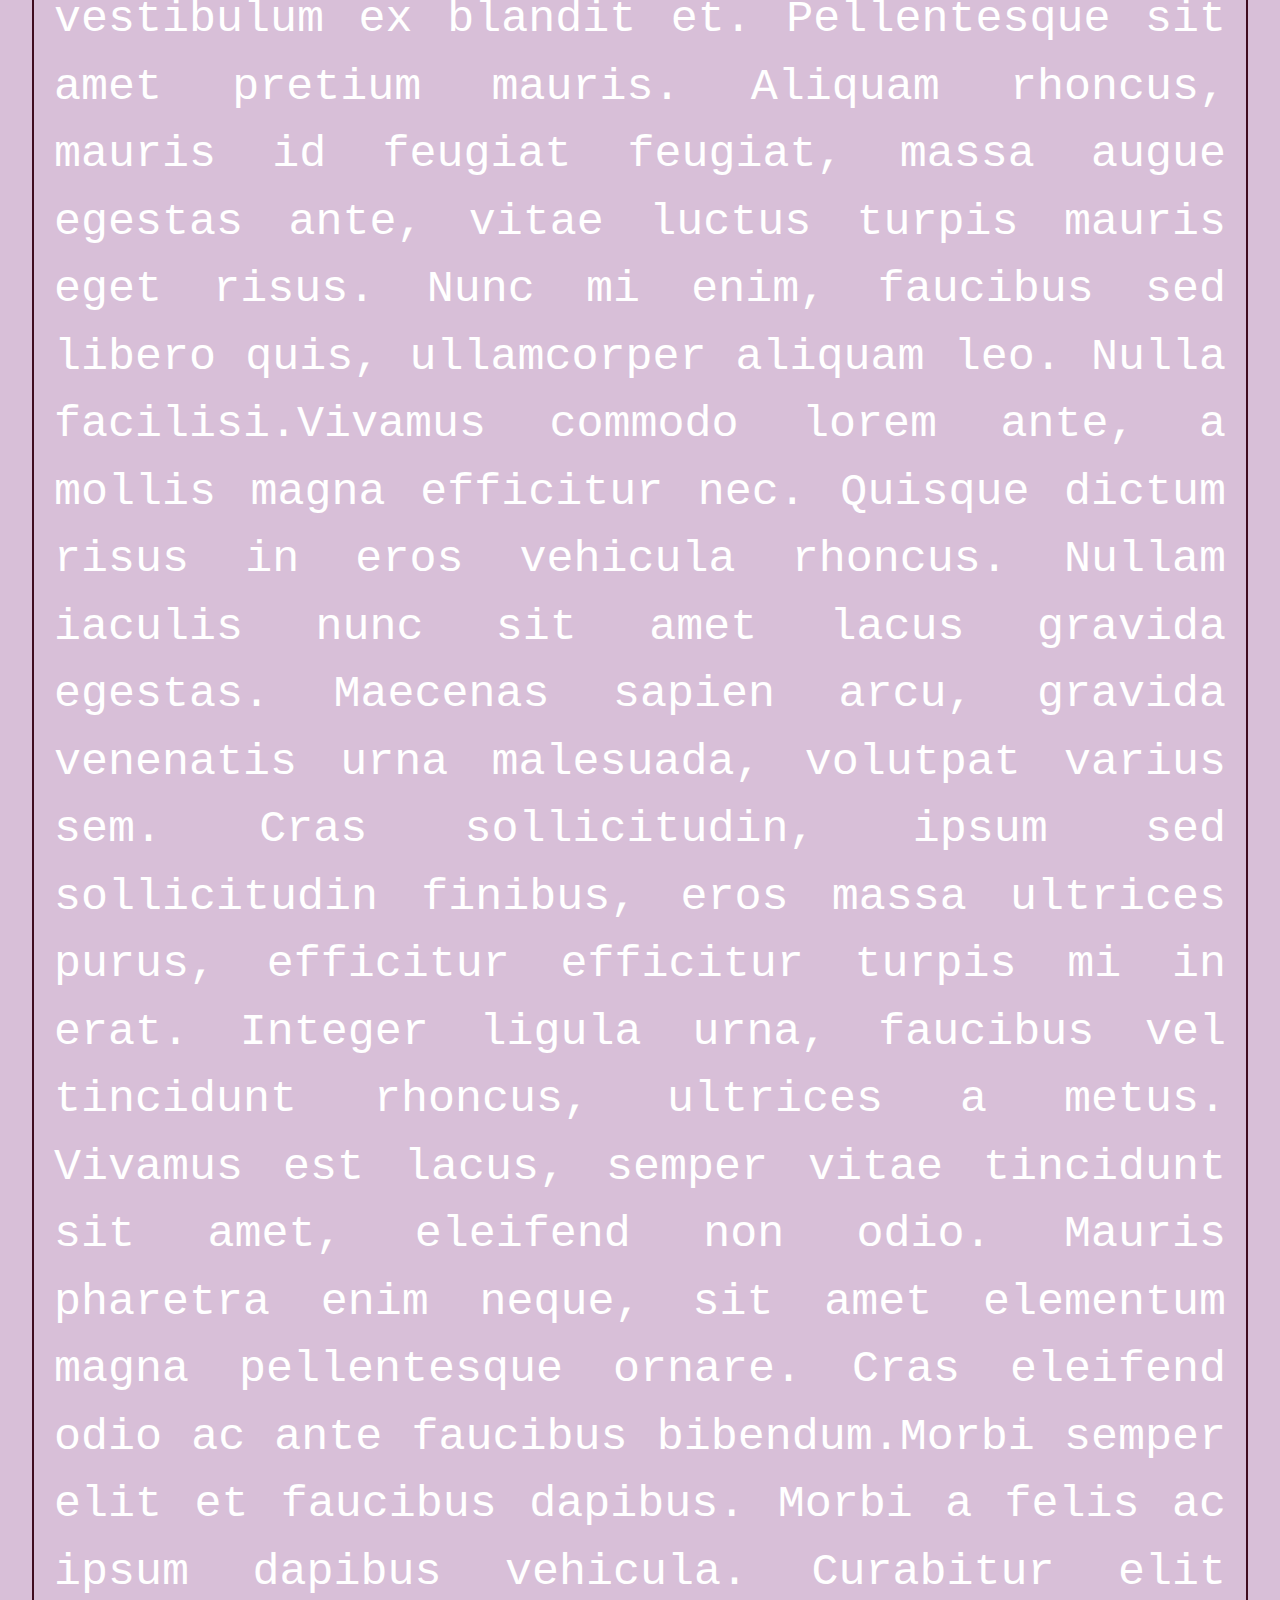
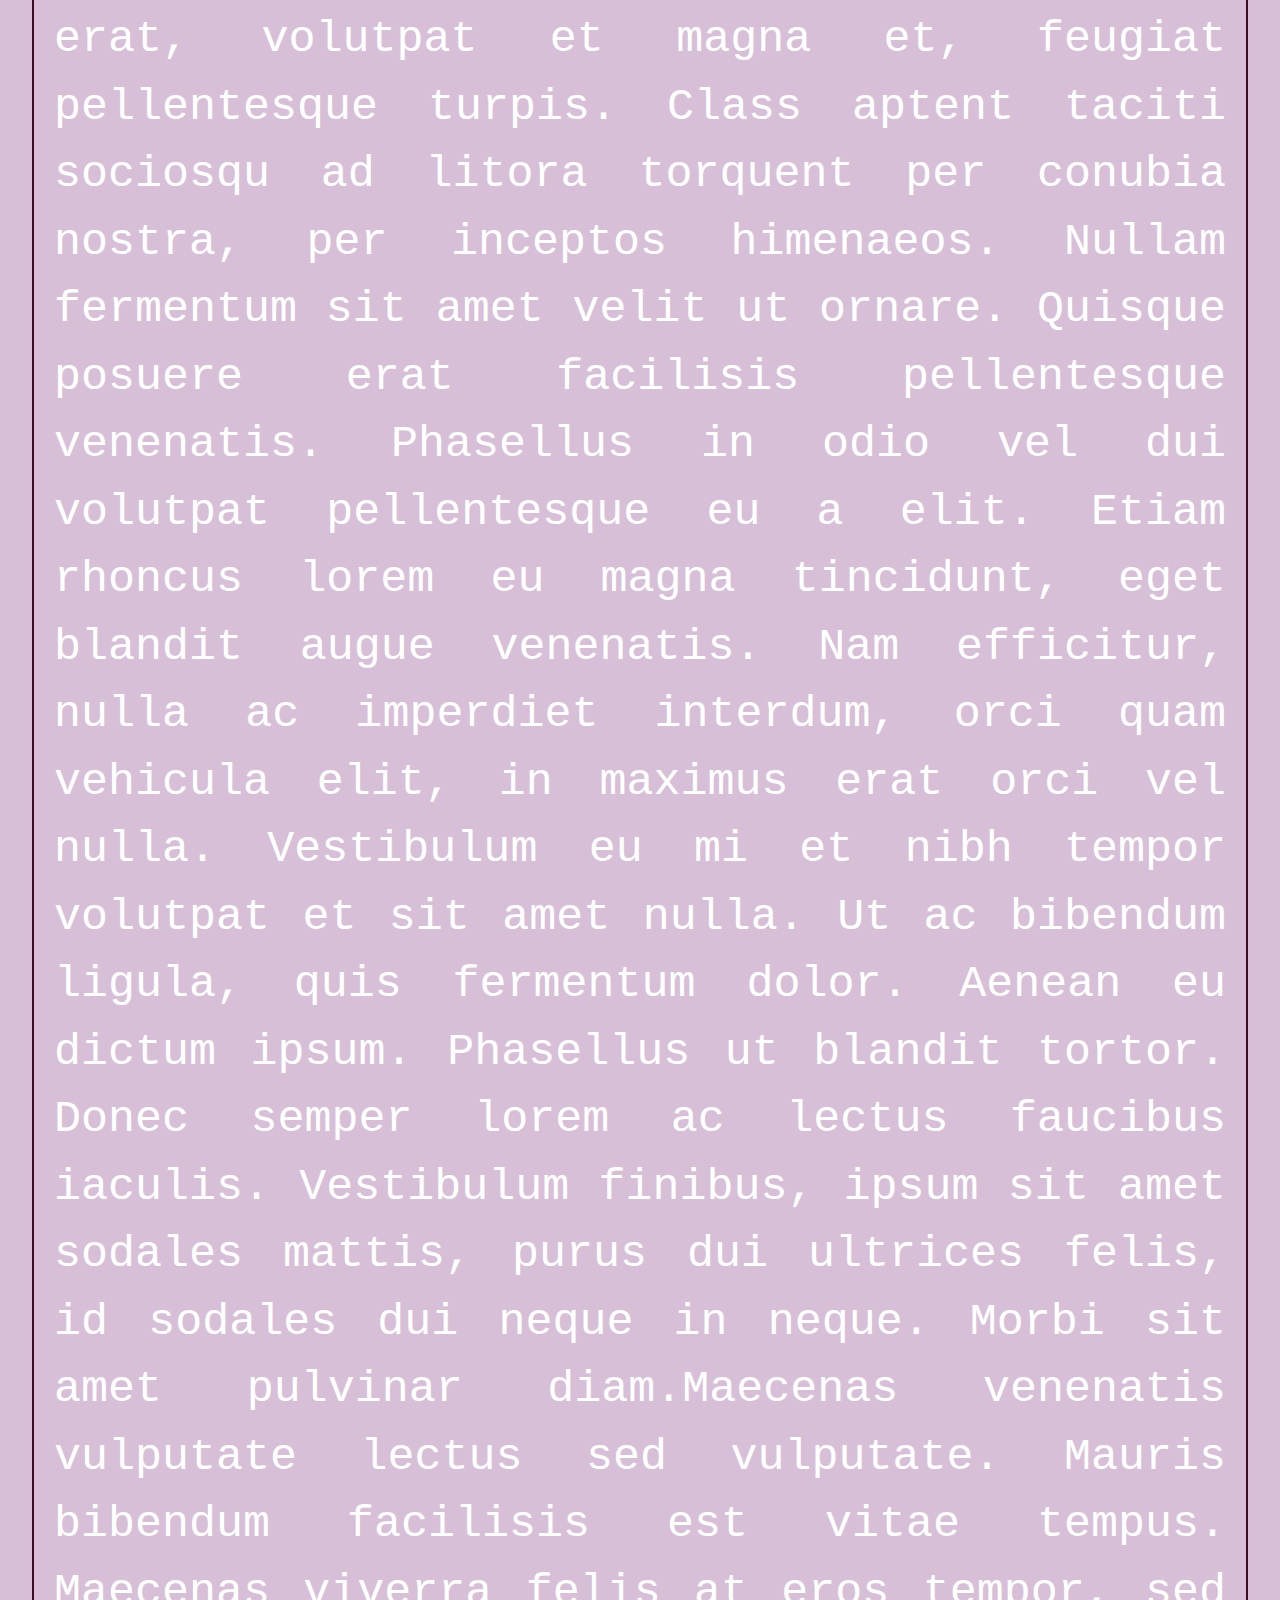
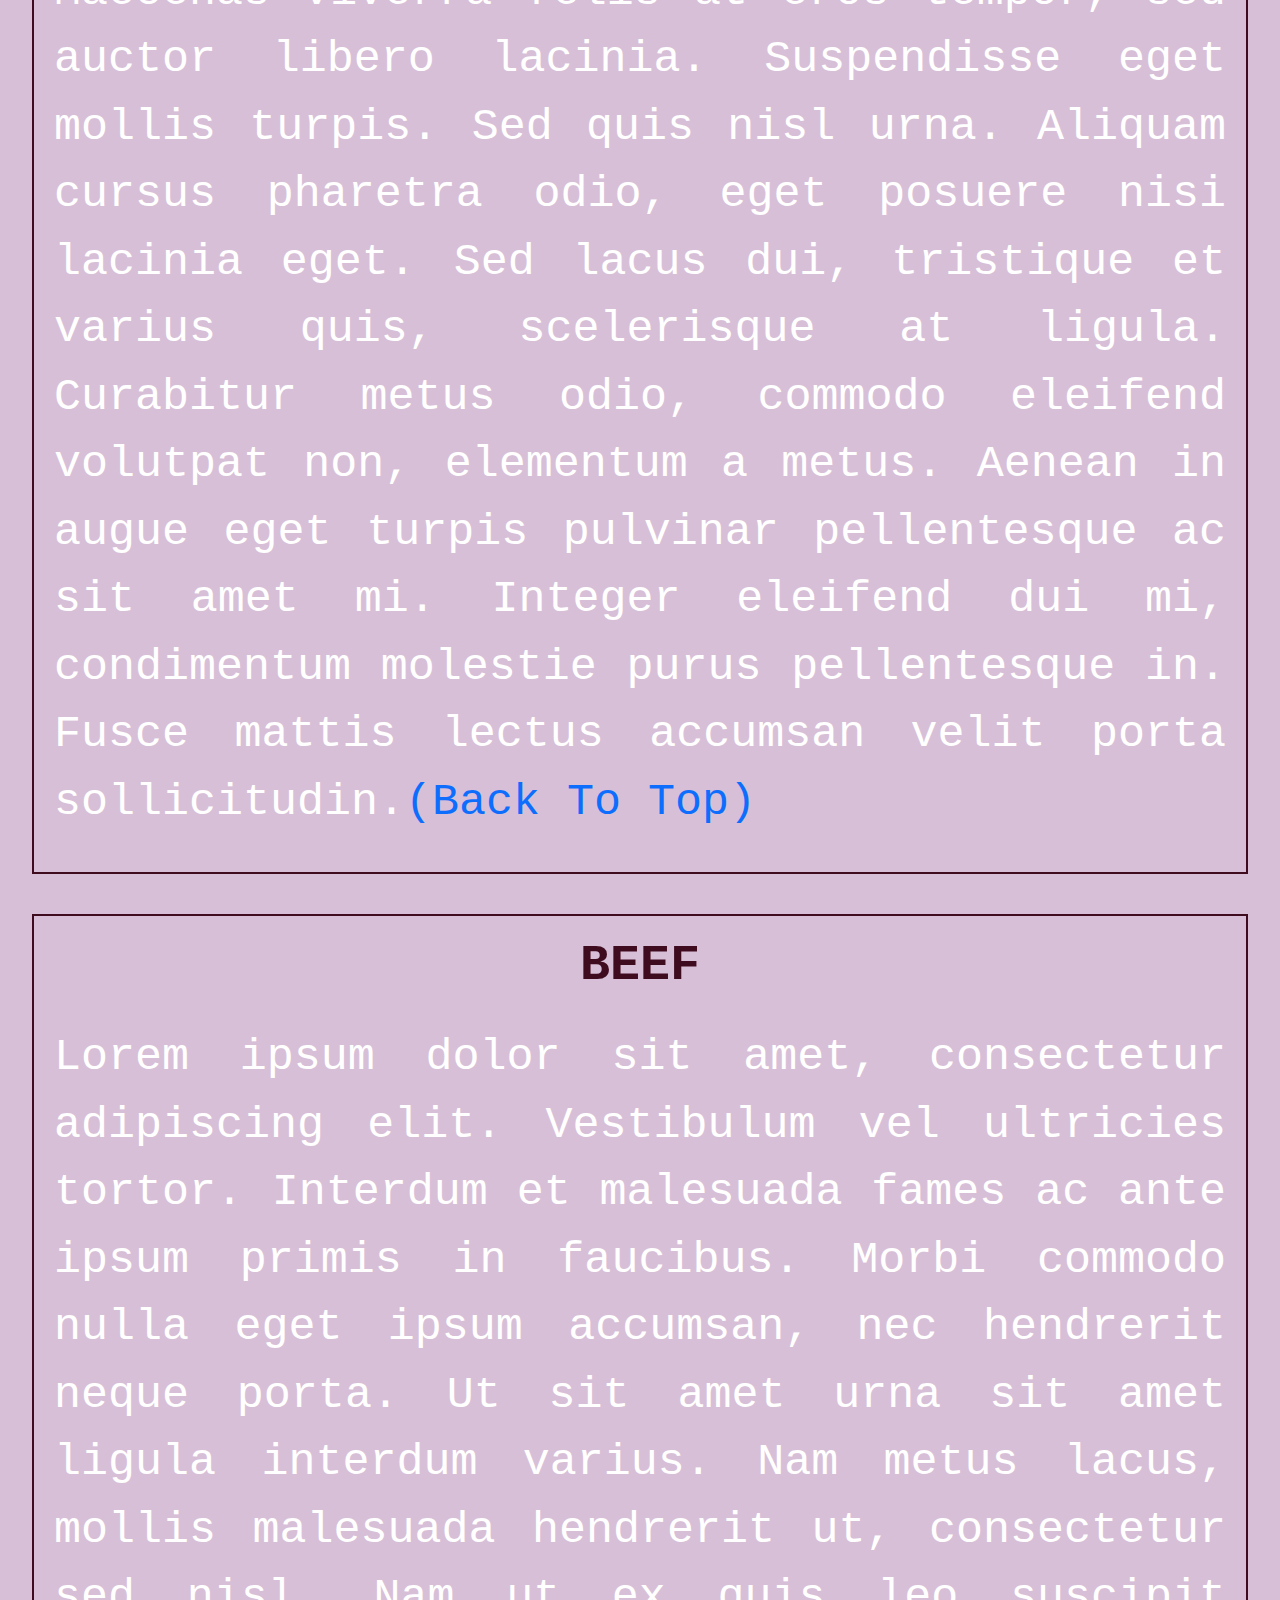
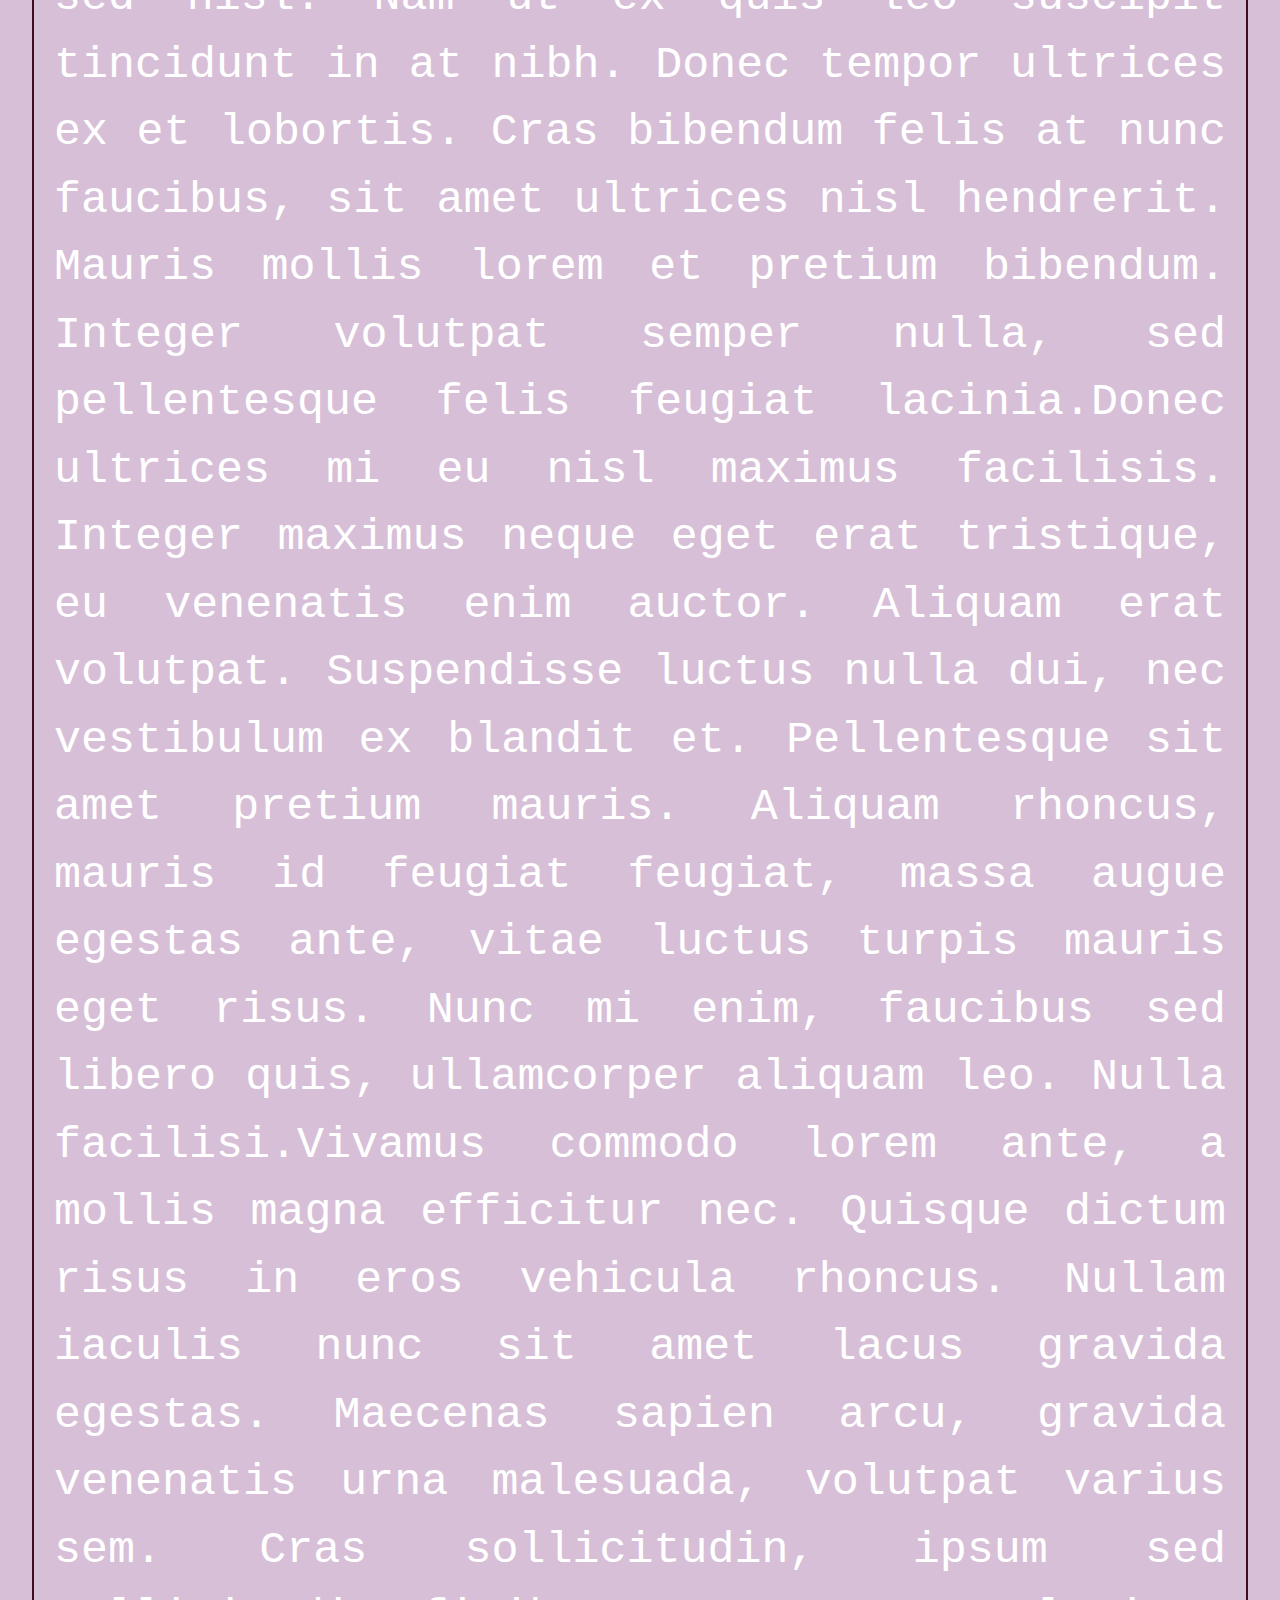
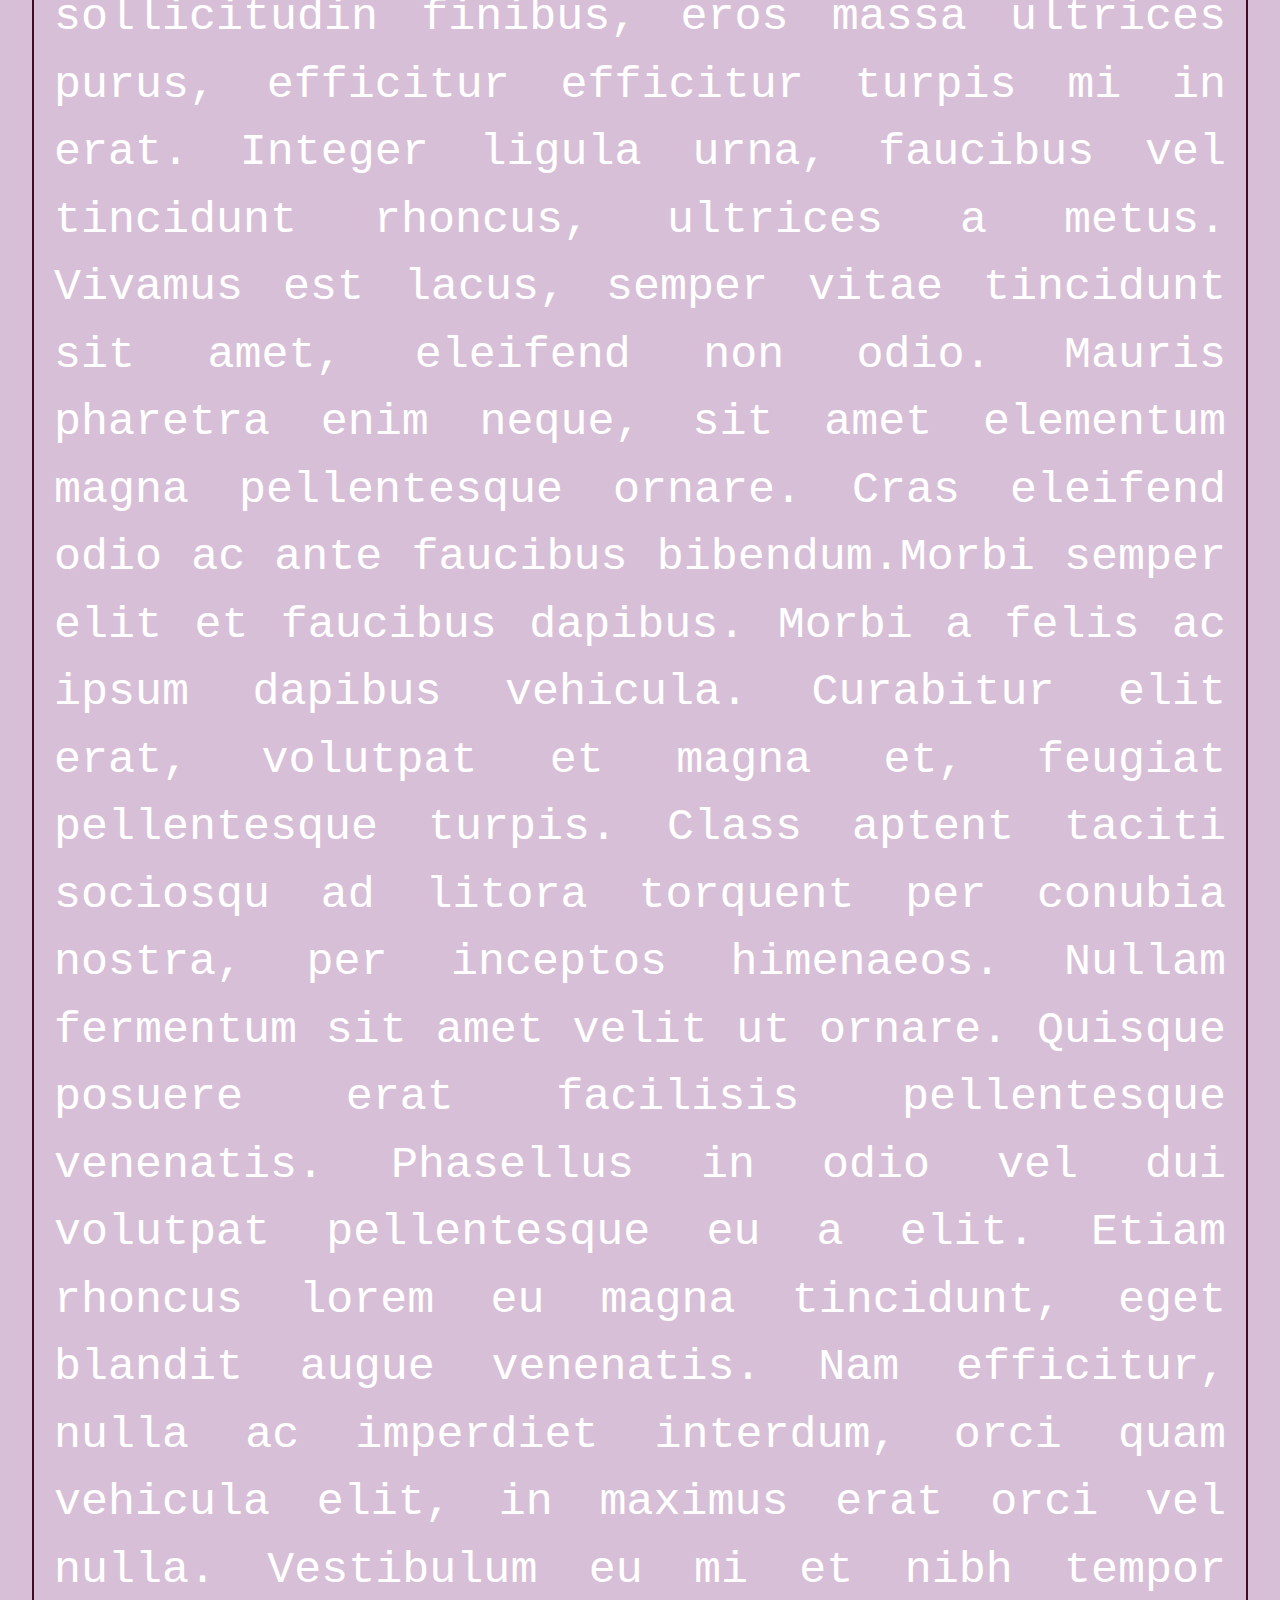
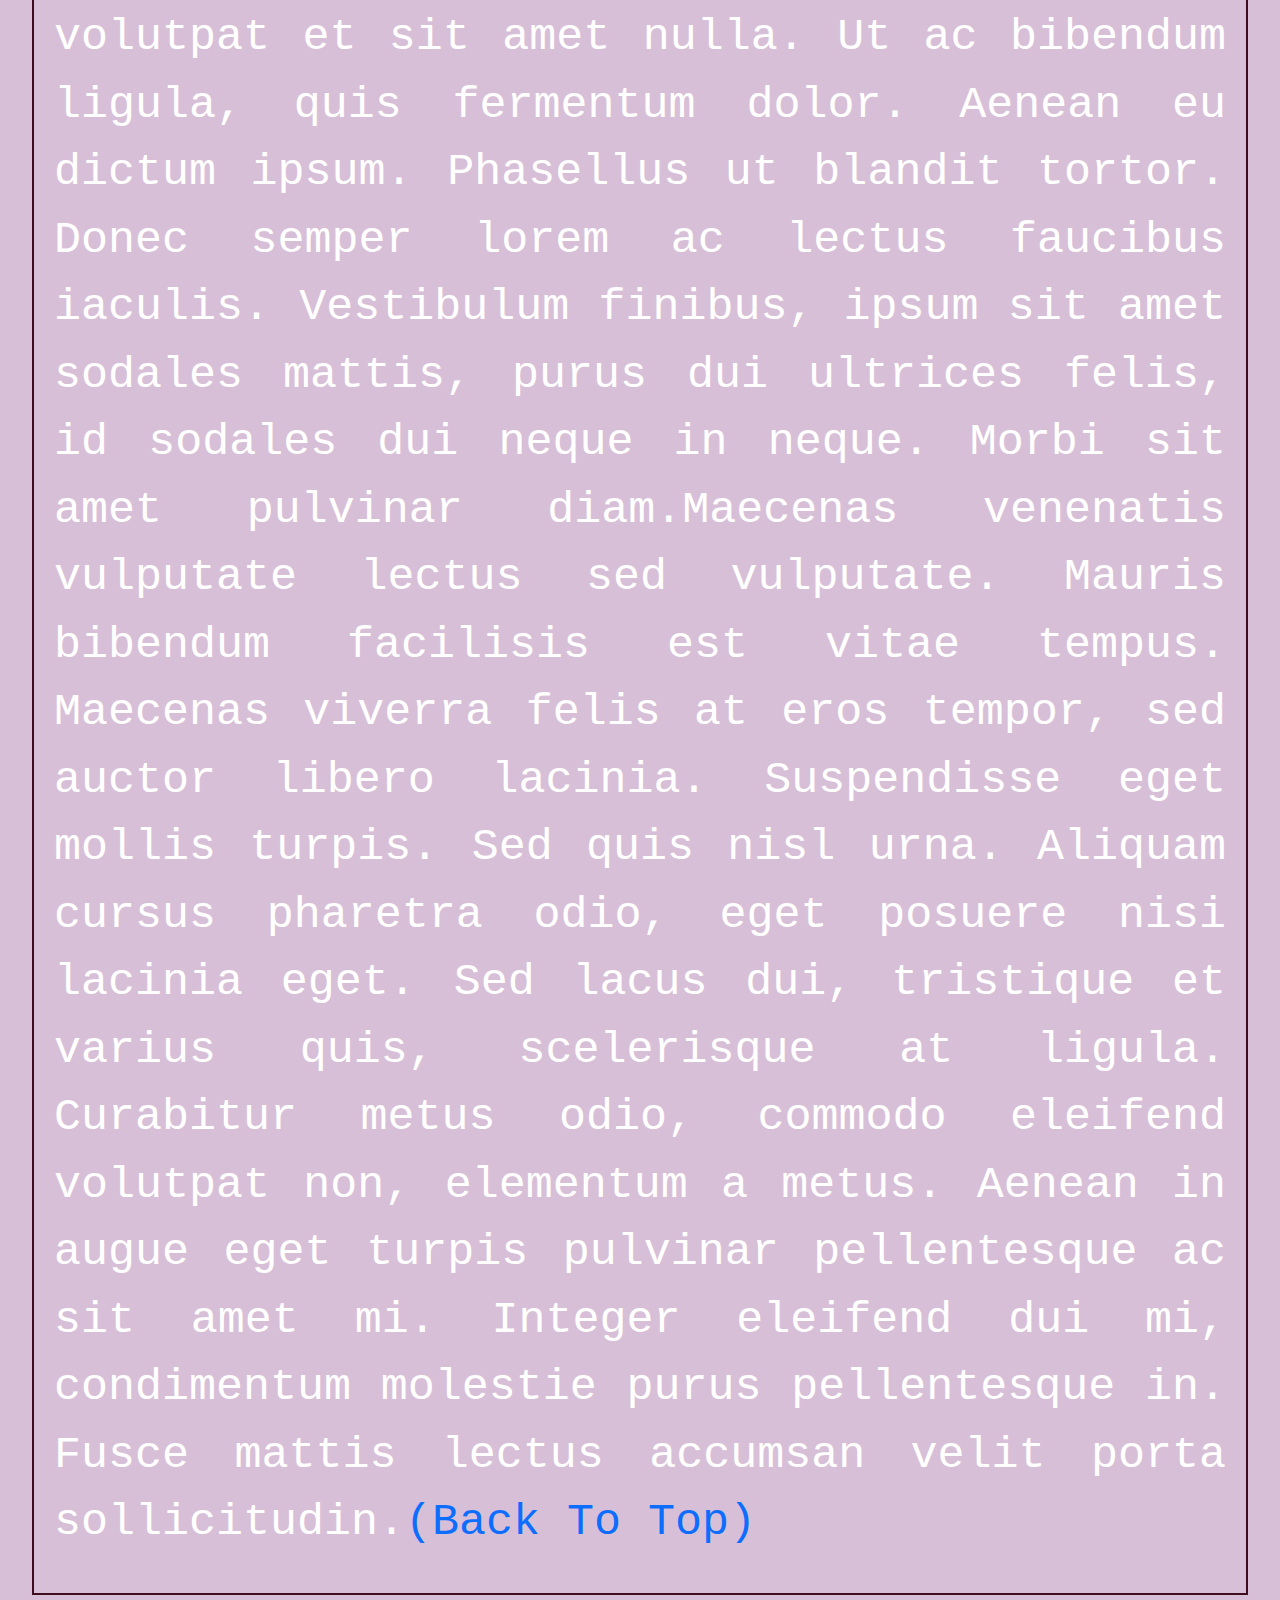
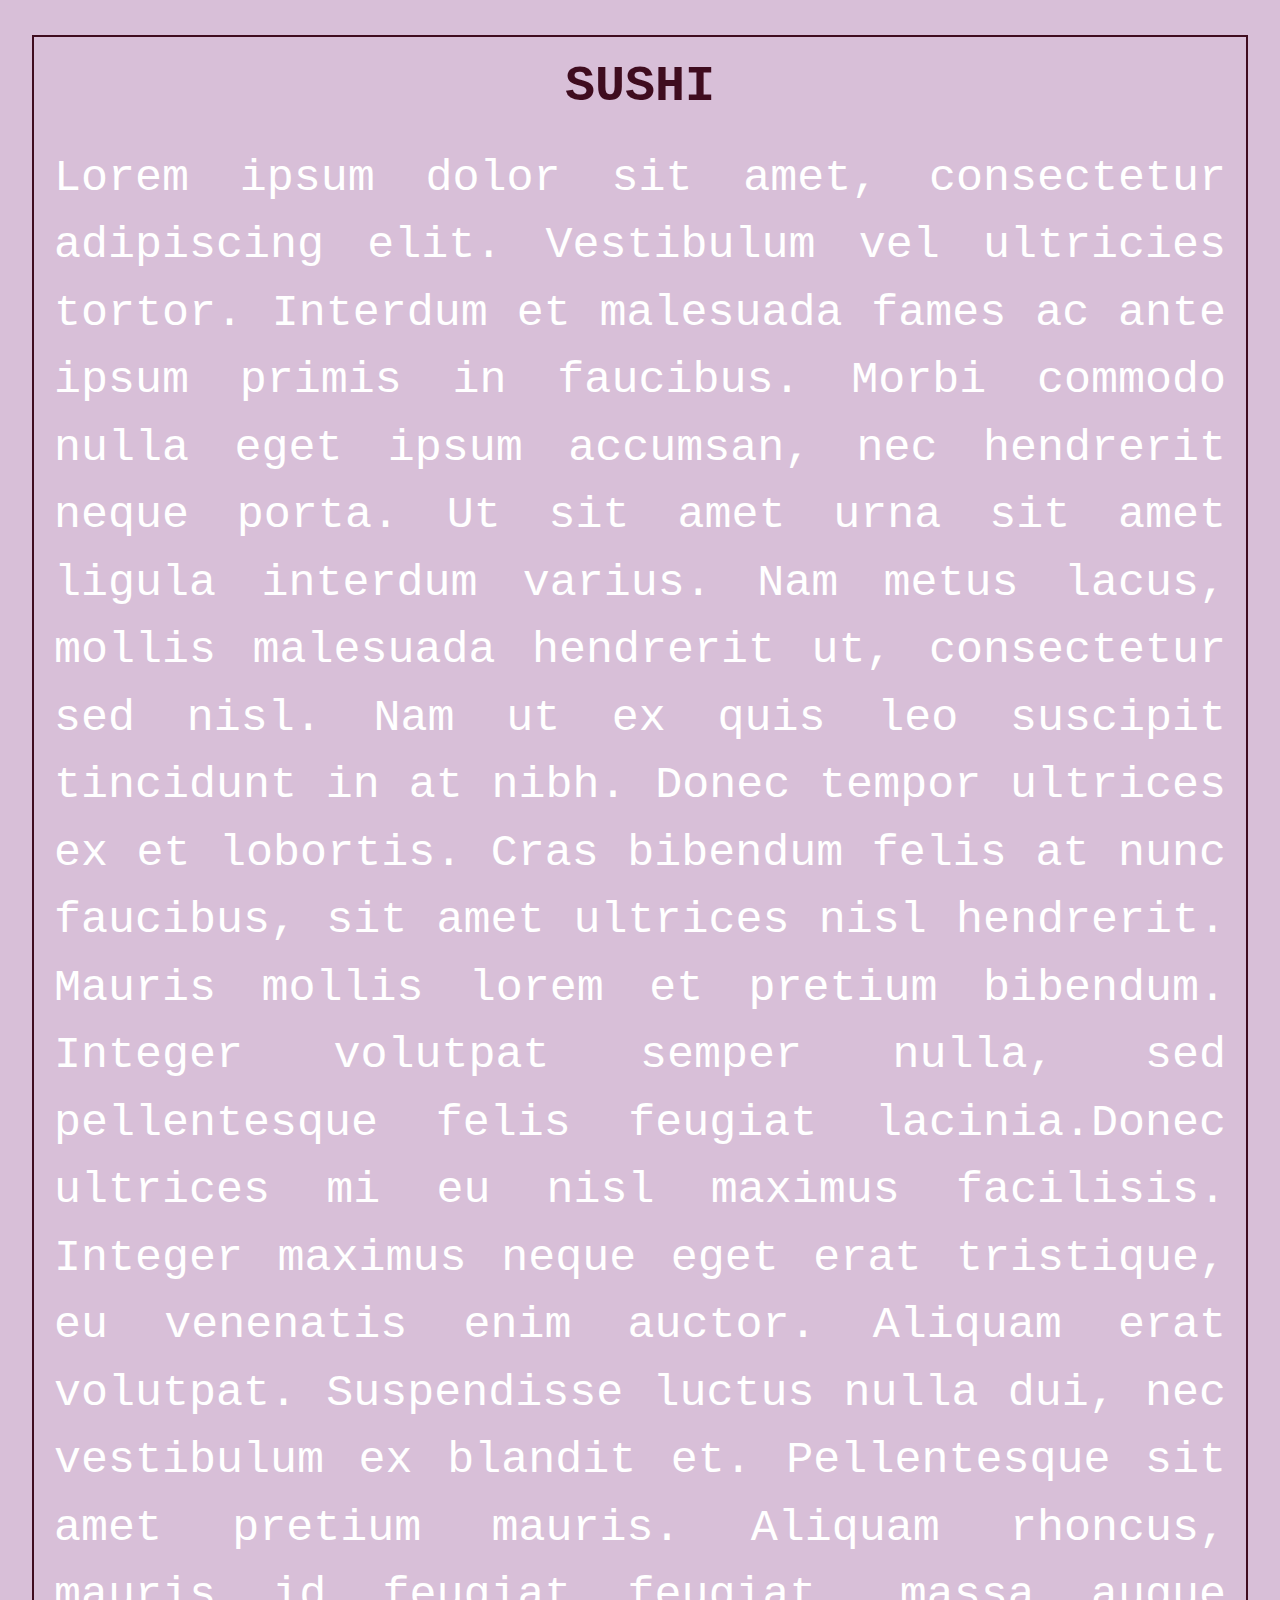
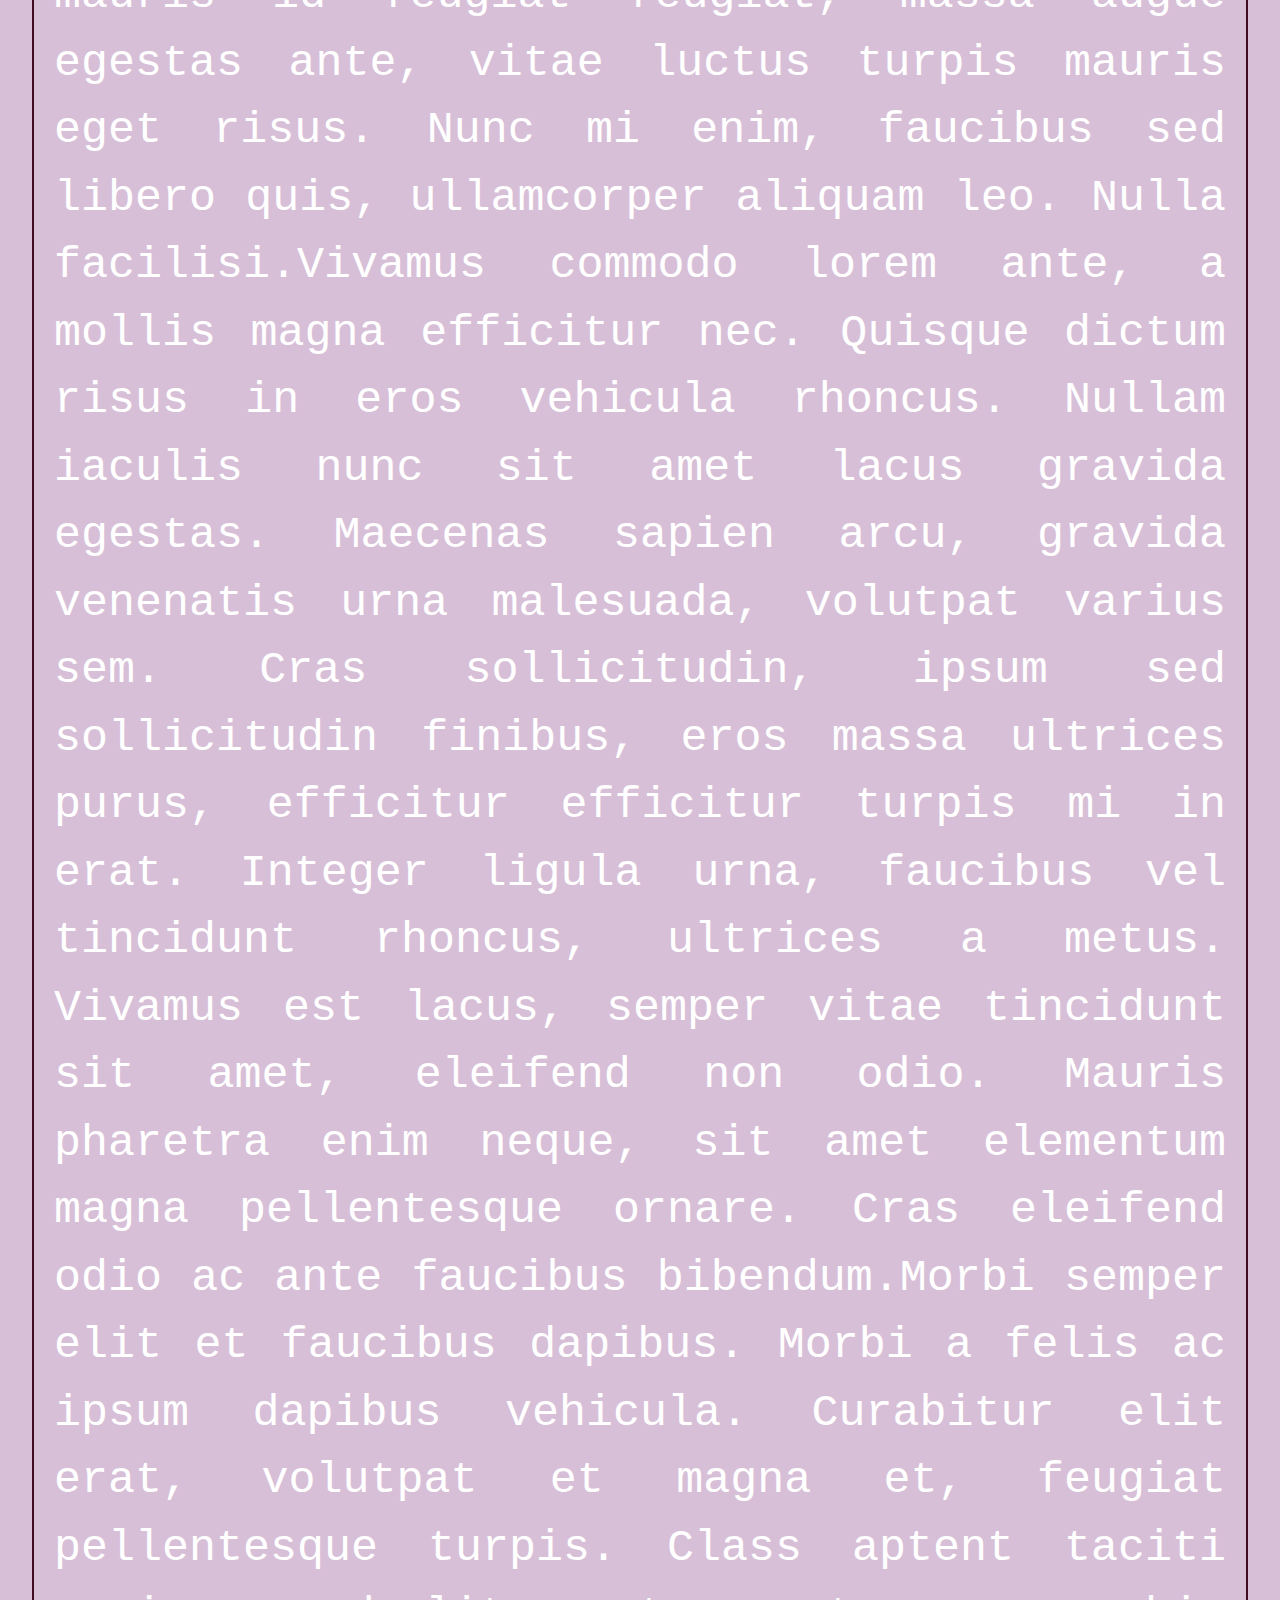
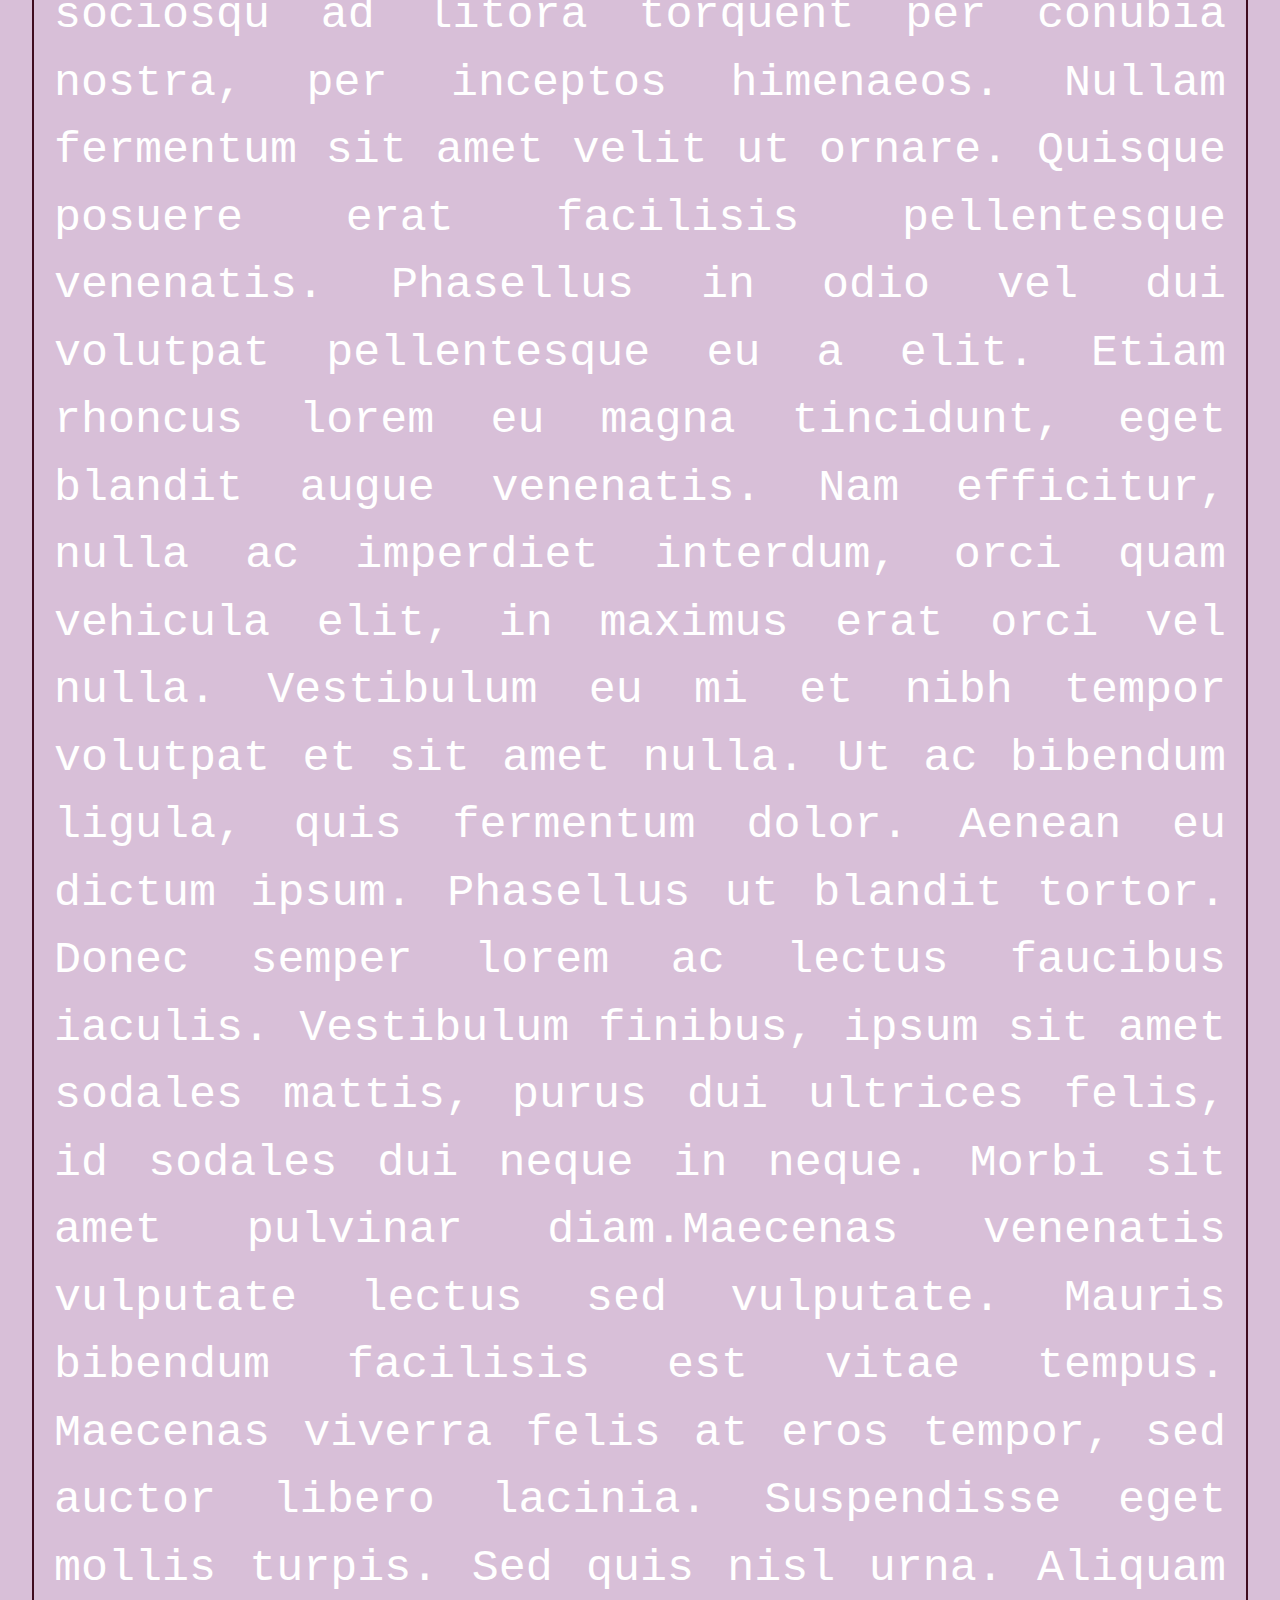
==== commit 4df0e13e: "AQZ" ====
--- a/Solution/index.html
+++ b/Solution/index.html
@@ -24,7 +24,7 @@
                
 
         
-                  <button class="navbar-toggler d-block d-sm-none" type="button" data-bs-toggle="collapse" data-bs-target="#navbarTogglerDemo02" aria-controls="navbarTogglerDemo02" aria-expanded="false" aria-label="Toggle navigation">
+                  <button class="navbar-toggler d-block d-sm-block d-md-none" type="button" data-bs-toggle="collapse" data-bs-target="#navbarTogglerDemo02" aria-controls="navbarTogglerDemo02" aria-expanded="false" aria-label="Toggle navigation">
                   <span class="navbar-toggler-icon"></span>
                  
                   
@@ -32,7 +32,7 @@
 
                   <div class="collapse navbar-collapse g-0" id="navbarTogglerDemo02">
 
-                      <ul id="nav-list" class="navbar-nav mb-lg-0 d-block d-sm-none">
+                      <ul id="nav-list" class="navbar-nav mb-lg-0 d-block d-sm-block d-md-none">
 
 
                          <li class="nav-item">
--- a/Solution/css/rest.css
+++ b/Solution/css/rest.css
@@ -6,6 +6,10 @@
 	font-family: "Lucida Console", "Courier New", monospace;
 }
 
+button.navbar-toggler
+{
+  margin: 20px;
+}
 
 
 /********************************************************/
@@ -114,15 +118,10 @@
 }
 
 .category-tile p {
+  text-align: justify;
   font-size: 14px;
 }
-.category-tile:hover {
-  box-shadow: 0 1px 5px 1px #cccccc;
-}
-
-#menu-categories-title + div {
-  margin-bottom: 50px;
-}
+
 /**** BODY END ****/
 
 
@@ -142,7 +141,7 @@
 .navbar-brand h1 { 
  
   font-size: 4vw;
-  word-spacing: .00000001em;
+  
 
   
 }
